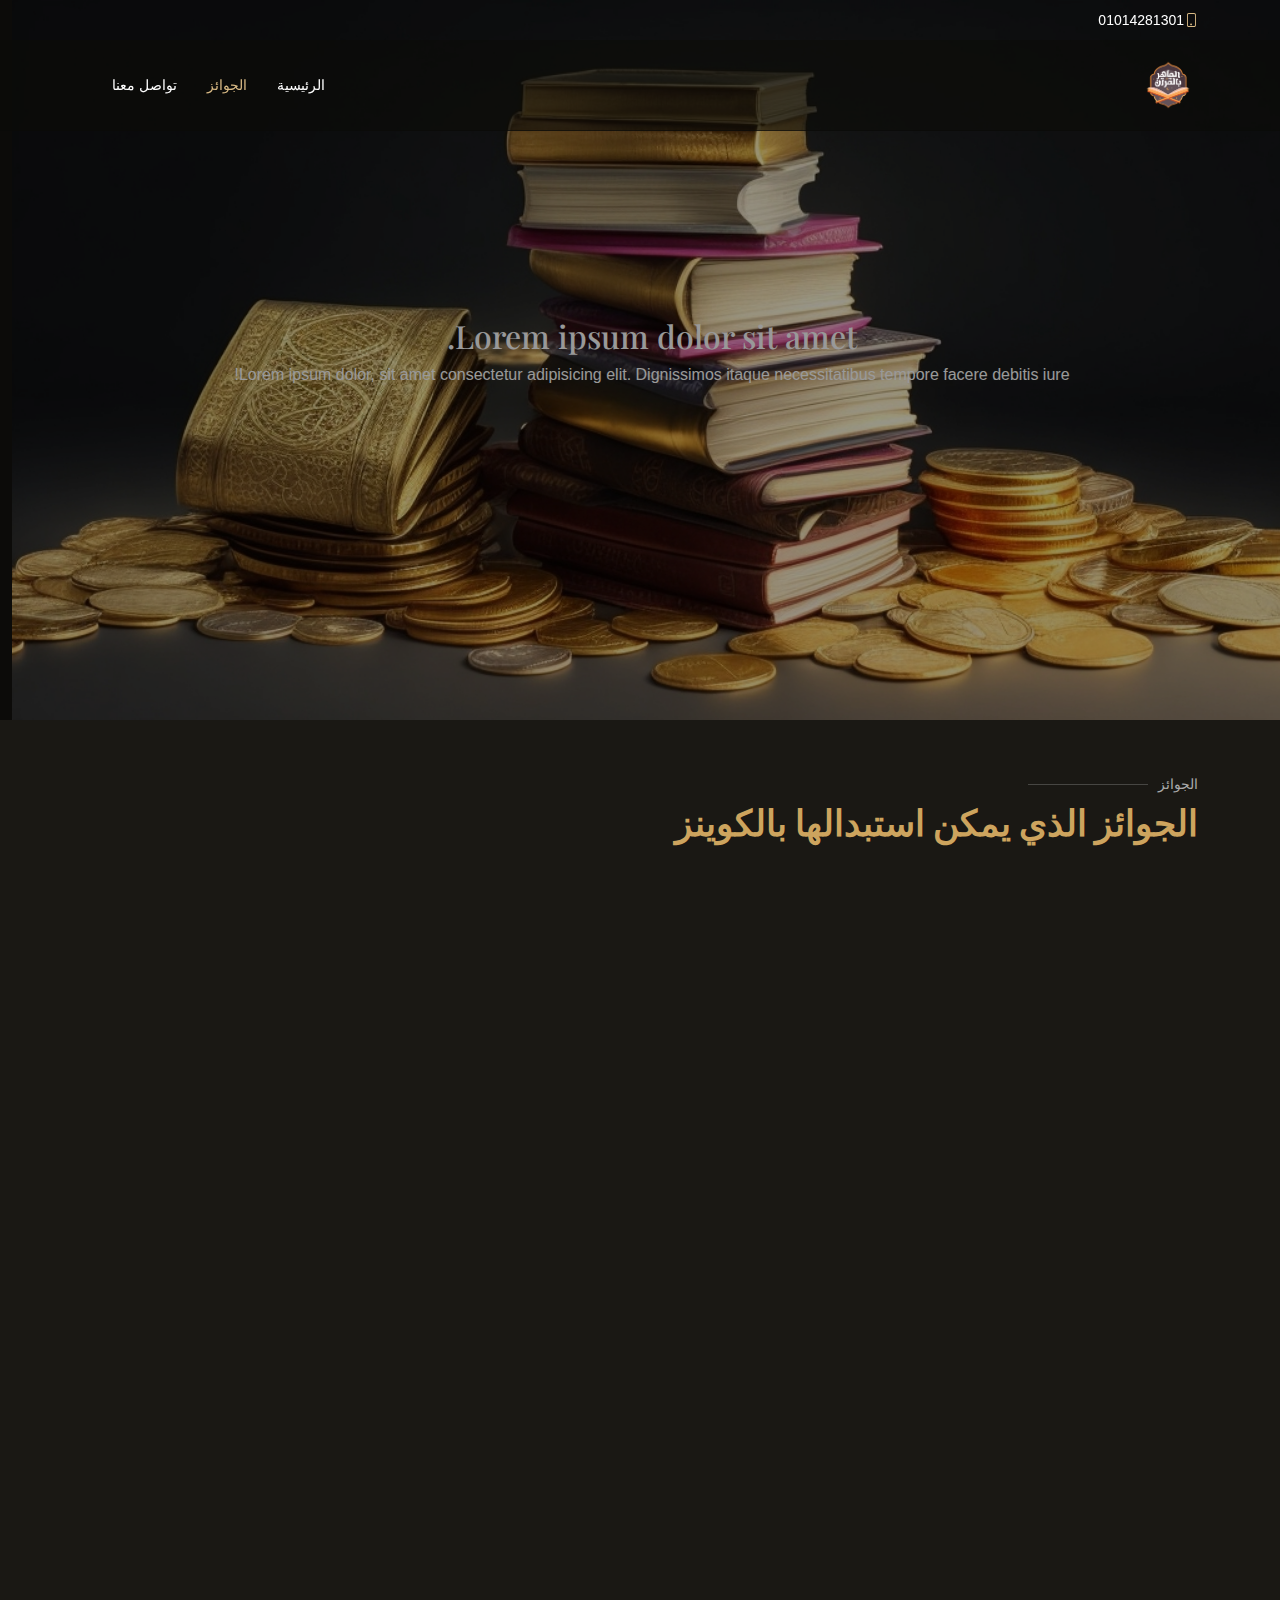
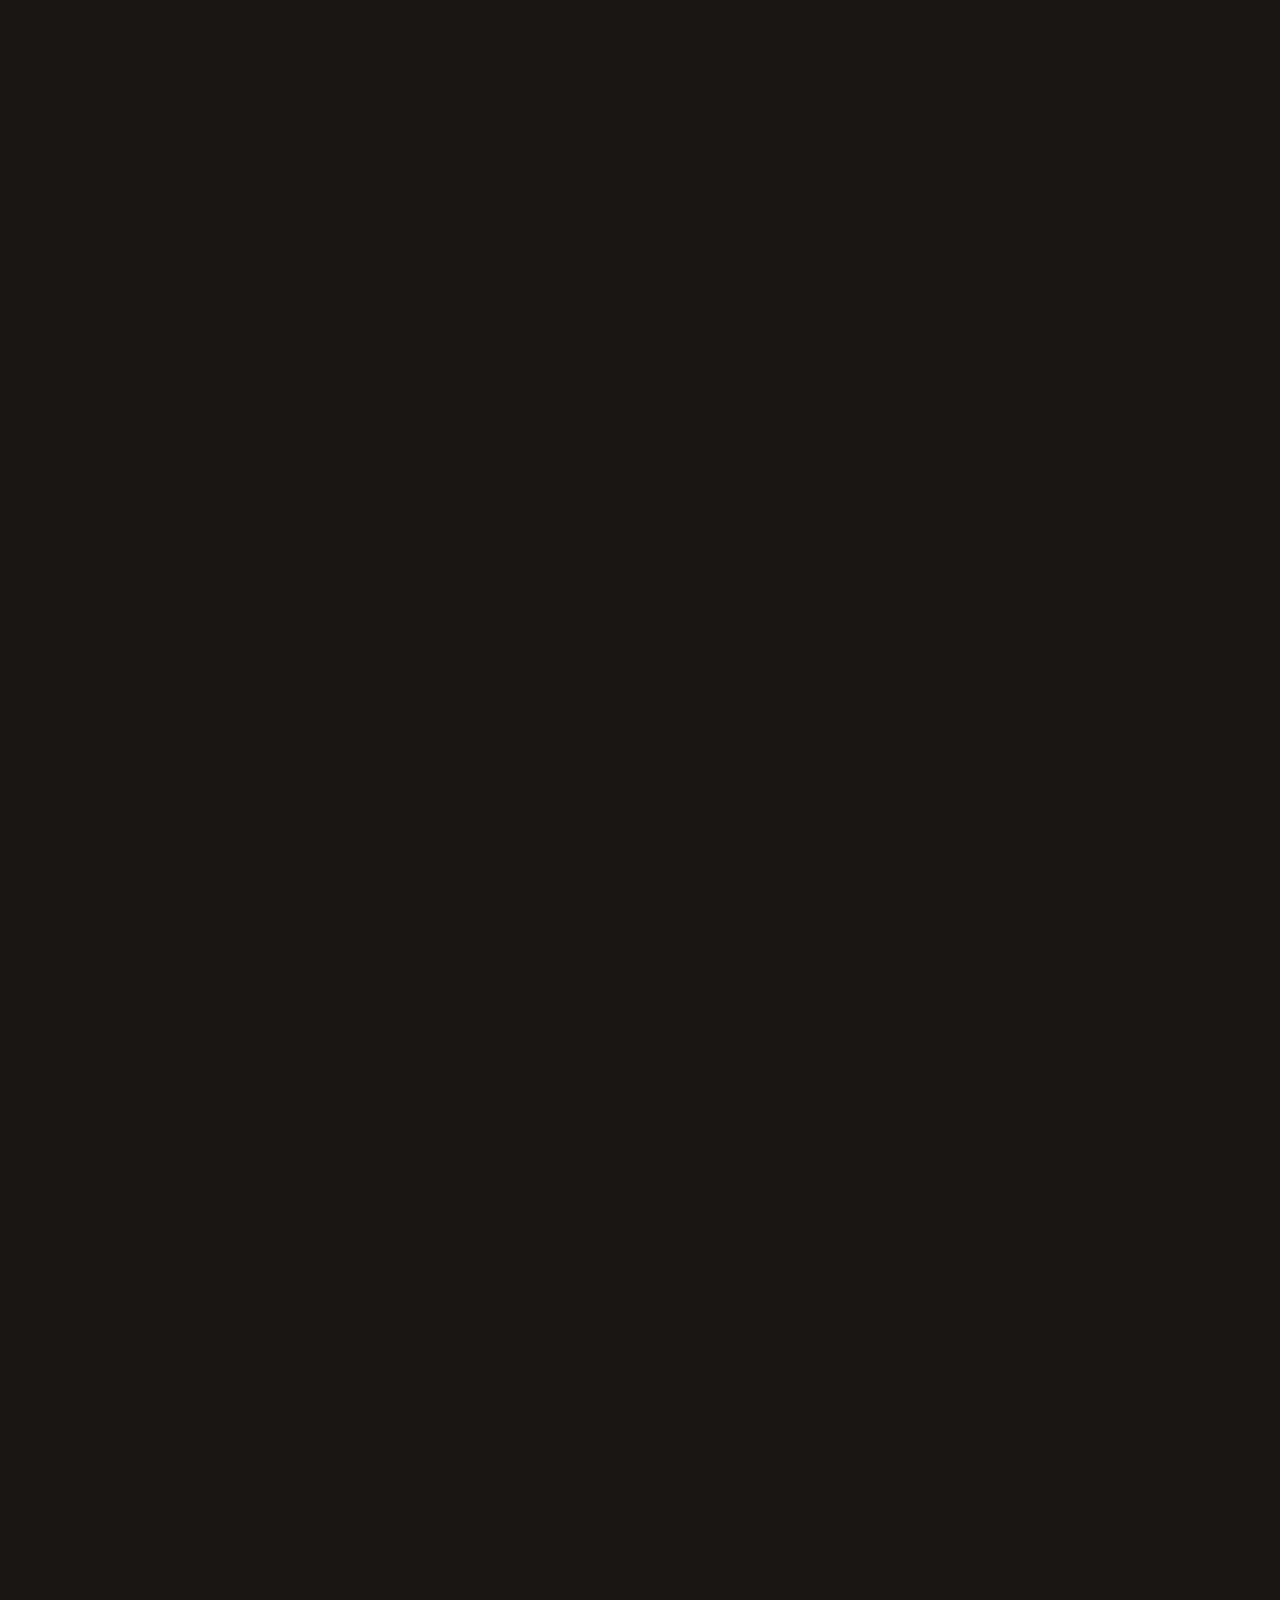
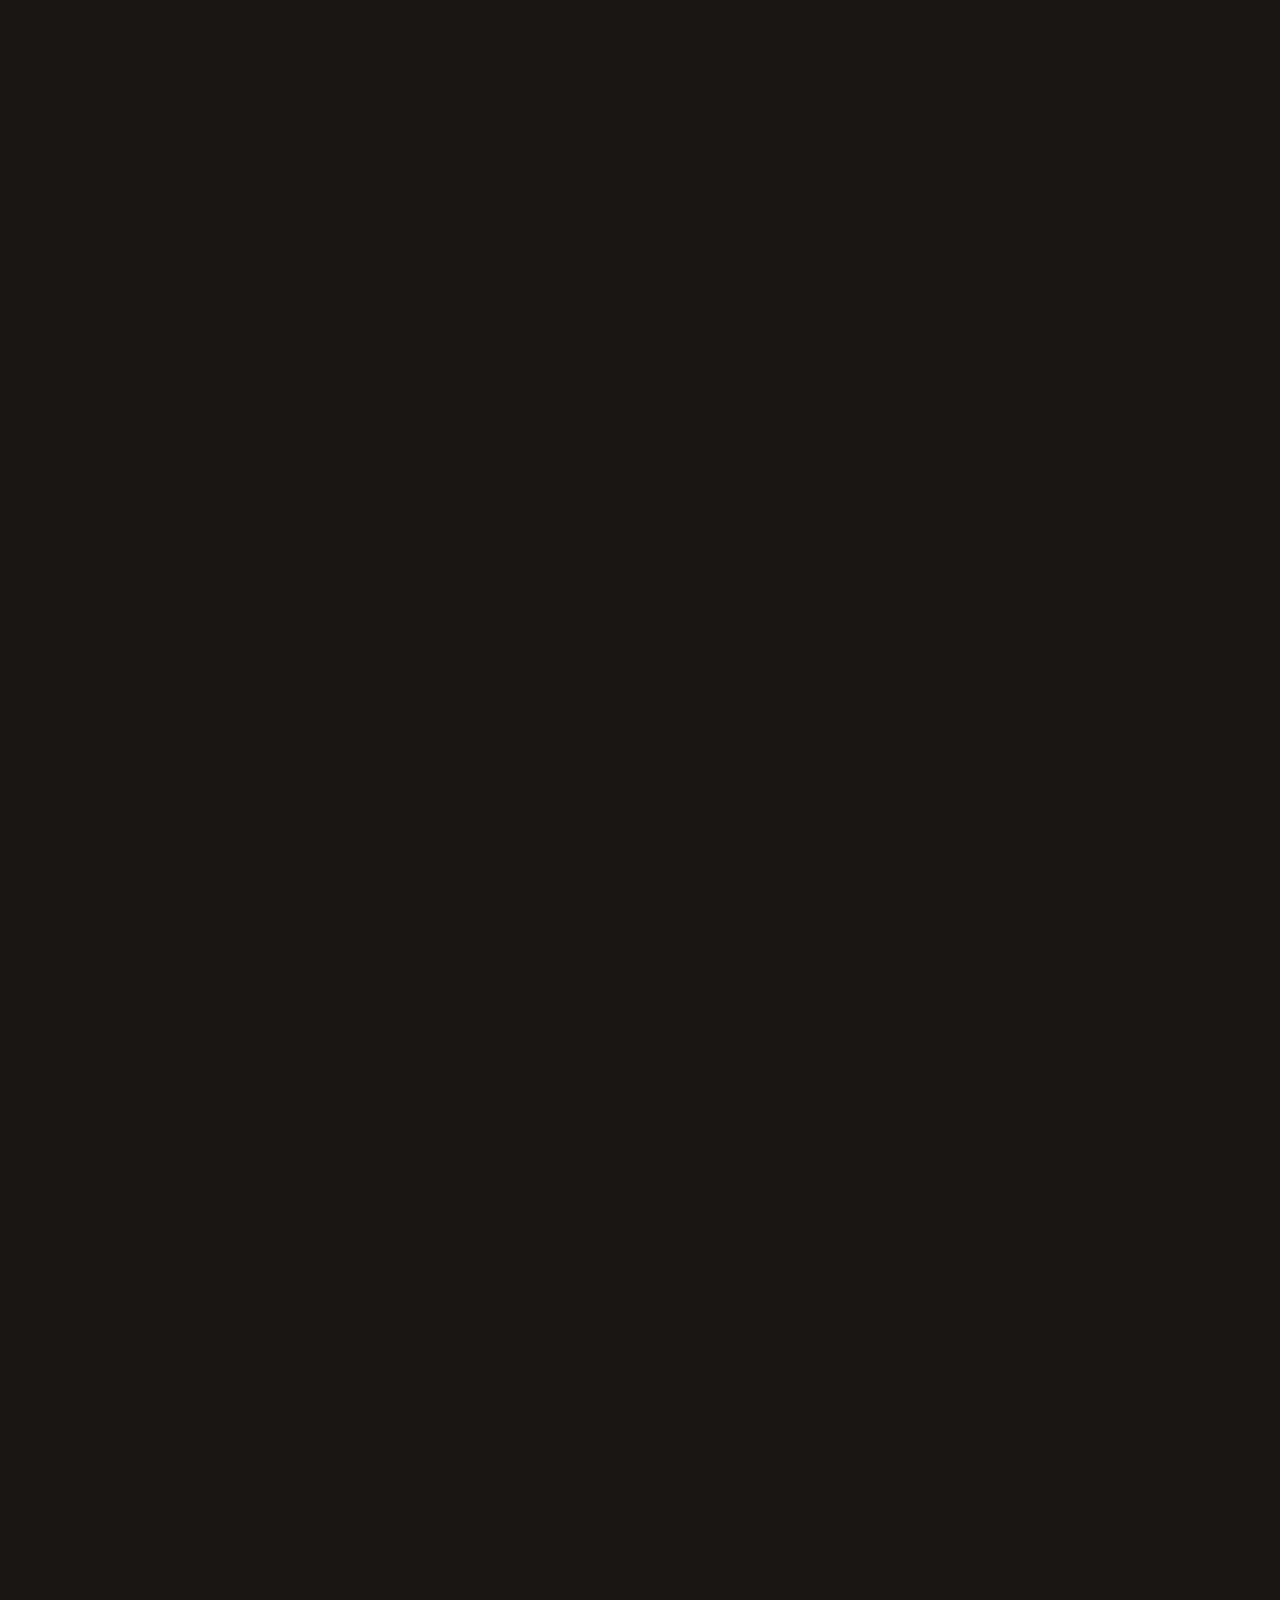
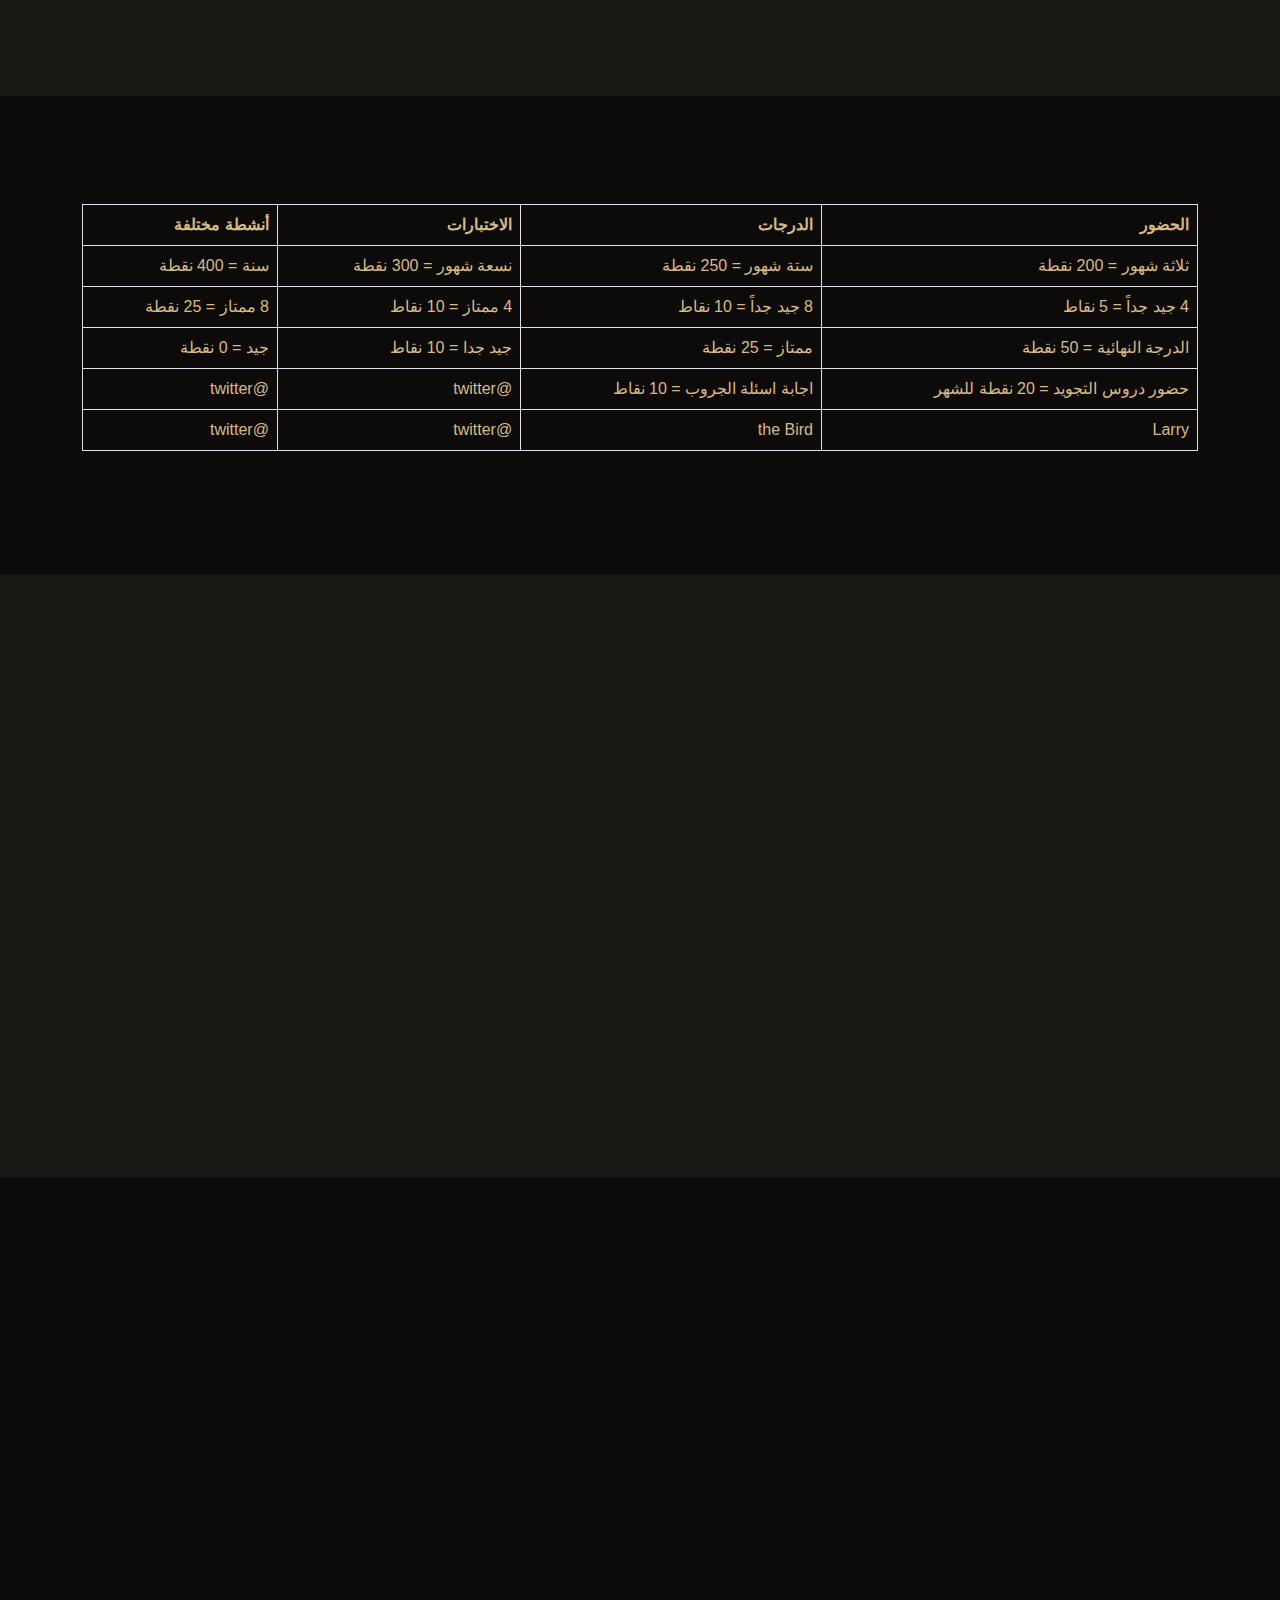
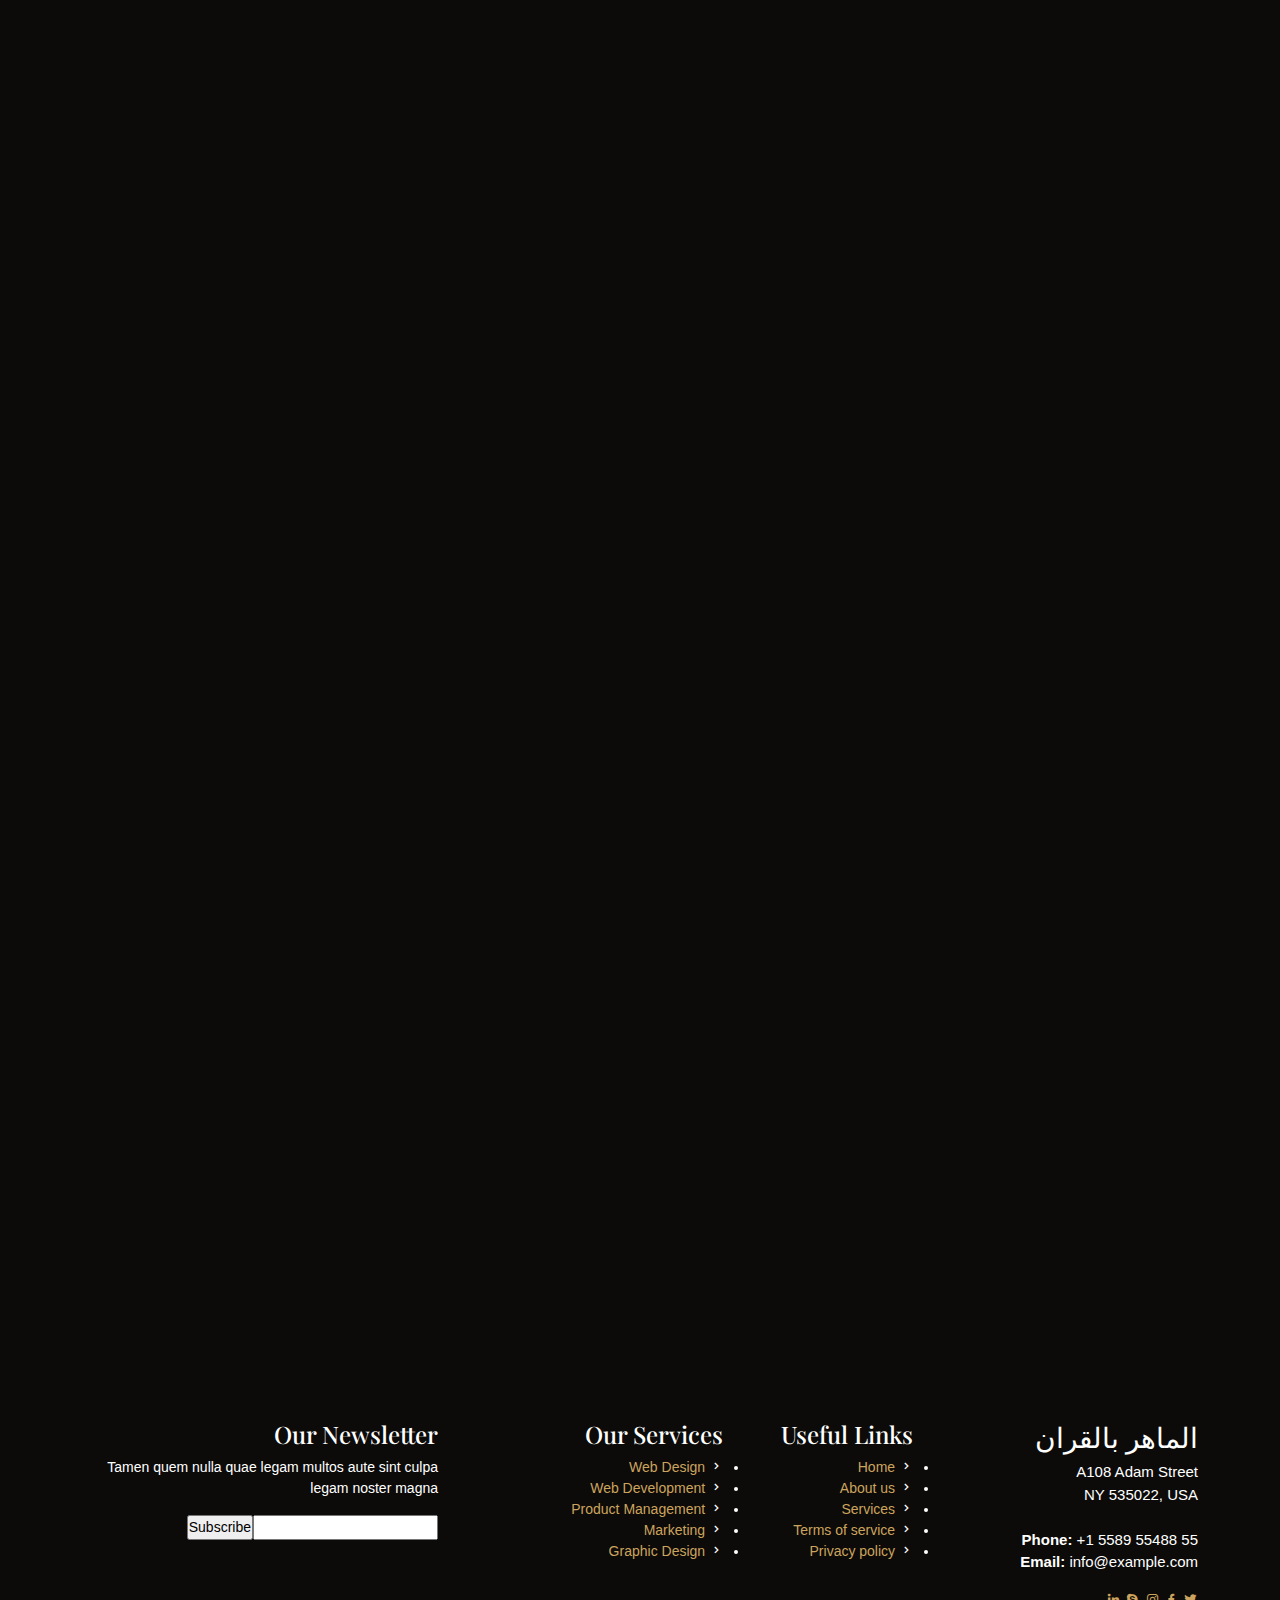
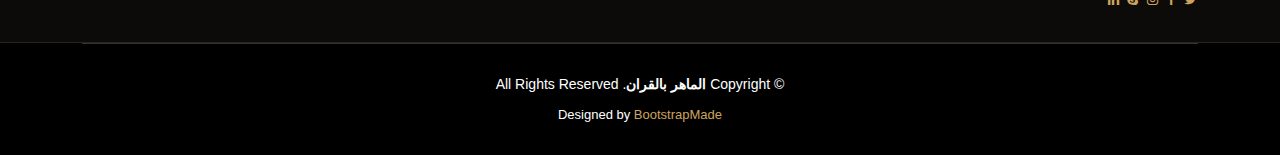
==== coians.html @ d67f89ae "first commit" ====
<!DOCTYPE html>
<html lang="ar" dir="rtl">
  <head>
    <meta charset="utf-8" />
    <meta content="width=device-width, initial-scale=1.0" name="viewport" />

    <title>مركز - اَلْمَاهِرَ بِالْقُرْآنِ</title>
    <meta content="" name="description" />
    <meta content="" name="keywords" />

    <!-- Favicons -->
    <link href="assets/img2/brown-logo.png" rel="icon" />
    <link href="assets/img2/brown-logo.png" rel="apple-touch-icon" />

    <!-- Google Fonts -->
    <link
      href="https://fonts.googleapis.com/css?family=Open+Sans:300,300i,400,400i,600,600i,700,700i|Playfair+Display:ital,wght@0,400;0,500;0,600;0,700;1,400;1,500;1,600;1,700|Poppins:300,300i,400,400i,500,500i,600,600i,700,700i"
      rel="stylesheet"
    />

    <!-- Vendor CSS Files -->
    <link href="assets/vendor/animate.css/animate.min.css" rel="stylesheet" />
    <link href="assets/vendor/aos/aos.css" rel="stylesheet" />
    <link
      href="assets/vendor/bootstrap/css/bootstrap.min.css"
      rel="stylesheet"
    />
    <link
      href="assets/vendor/bootstrap-icons/bootstrap-icons.css"
      rel="stylesheet"
    />
    <link href="assets/vendor/boxicons/css/boxicons.min.css" rel="stylesheet" />
    <link
      href="assets/vendor/glightbox/css/glightbox.min.css"
      rel="stylesheet"
    />
    <link href="assets/vendor/swiper/swiper-bundle.min.css" rel="stylesheet" />

    <!-- Template Main CSS File -->
    <link href="assets/css/style.css" rel="stylesheet" />
  </head>

  <body>
    <!-- ======= Top Bar ======= -->
    <div id="topbar" class="d-flex align-items-center fixed-top">
      <div
        class="container d-flex justify-content-center justify-content-md-between"
      >
        <div class="contact-info d-flex align-items-center">
          <i class="bi bi-phone d-flex align-items-center"
            ><span> 01014281301 </span></i
          >
        </div>
      </div>
    </div>

    <!-- ======= Header ======= -->
    <header id="header" class="fixed-top d-flex align-items-cente">
      <div class="container-fluid container-xl d-flex justify-content-between">
        <a href="./index.html"
          ><img src="./assets/img2/brown-logo.png" width="60px" alt=""
        /></a>

        <!-- <h1 class="logo  me-lg-0"><a href="index.html">اَلْمَاهِرَ بِالْقُرْآنِ</a></h1> -->

        <nav id="navbar" class="navbar order-last order-lg-0">
          <ul>
            <li>
              <a class="nav-link scrollto" href="index.html">الرئيسية</a>
            </li>
            <li>
              <a class="nav-link scrollto active" href="coians.html">الجوائز</a>
            </li>
            <li><a class="nav-link scrollto" href="#contact">تواصل معنا</a></li>
          </ul>
        </nav>
        <!-- .navbar -->
      </div>
    </header>
    <!-- End Header -->
    <!-- ======= Hero Section ======= -->
    <section id="hero-coins" class="row justify-content-center align-items-center  text-center" >
      <div class="col-lg-12">
        <h2>Lorem ipsum dolor sit amet.</h2>
        <p>
          Lorem ipsum dolor, sit amet consectetur adipisicing elit. Dignissimos
          itaque necessitatibus tempore facere debitis iure!
        </p>
      </div>
    </section>
    <!-- End Hero -->

    <main id="main" style="font-family: inherit">
      <!-- ======= Menu Section ======= -->
      <section id="menu" class="menu section-bg">
        <div class="container" data-aos="fade-up">
          <div class="section-title">
            <h2>الجوائز</h2>
            <p>الجوائز الذي يمكن استبدالها بالكوينز</p>
          </div>

          <div class="row" data-aos="fade-up" data-aos-delay="100">
            <div class="col-lg-12 d-flex justify-content-center">
              <ul id="menu-flters">
                <li data-filter="*">الكل</li>
                <li data-filter=".filter-sona" class="filter-active">مصاحف</li>
                <li data-filter=".filter-fkh">إسلاميه</li>
                <li data-filter=".filter-dein">هدايا متنوعه</li>
              </ul>
            </div>
          </div>

          <div
            class="row gap-5 menu-container"
            data-aos="fade-up"
            data-aos-delay="200"
          >
            <div class="col-lg-3 menu-item filter-dein">
              <div class="card">
                <img
                  class="card-img-top"
                  src="https://m.media-amazon.com/images/I/71Rl7nbOoPL._AC_SL1500_.jpg"
                  alt="Card image cap"
                />
                <div class="card-body">
                  <h5 class="title-card">المختصر في التفسير</h5>
                  <p class="description-card">
                    تفسير مختصر للقرآن الكريم بمحتوى علمي موثوق ومنهجية متميزة
                    من إعداد مجموعة من علماء التفسير والمتخصصين في الدراسات
                    القرآنية
                  </p>
                  <a href="#" class="btn-card">120ℙ</a>
                  <!-- <div class="cat_name"></div> -->
                </div>
              </div>
            </div>
            <div class="col-lg-3 menu-item filter-dein">
              <div class="card">
                <img
                  class="card-img-top"
                  src="https://m.media-amazon.com/images/I/712YZRYRqgL._AC_SL1500_.jpg"
                  alt="Card image cap"
                />
                <div class="card-body">
                  <h5 class="title-card">مصحف الحفظ الميسر</h5>
                  <p class="description-card">
                    طريقة مبتكرة لتيسير حفظ القرآن الكريم باستخدام الروابط
                    اللفظية والمعنوية
                  </p>
                  <a href="#" class="btn-card">200ℙ</a>
                  <!-- <div class="cat_name"></div> -->
                </div>
              </div>
            </div>
            <div class="col-lg-3 menu-item filter-dein">
              <div class="card">
                <img
                  class="card-img-top"
                  src="https://m.media-amazon.com/images/I/71mr2bCcQKL._AC_SL1500_.jpg"
                  alt="Card image cap"
                />
                <div class="card-body">
                  <h5 class="title-card">
                    مصحف التجويد مع تفسير الكلمات وفهرس مواضيع القرآن
                  </h5>
                  <p class="description-card">
                    مصحف التجويد مساعد على قراءة القرآن بشكل سليم، حيث يتميز
                    بتوضيح جميع الأحكام التجويدية بصورة مبسطة وملونة
                  </p>
                  <a href="#" class="btn-card">120ℙ</a>
                  <!-- <div class="cat_name"></div> -->
                </div>
              </div>
            </div>
            <div class="col-lg-3 menu-item filter-fkh">
              <div class="card">
                <img
                  class="card-img-top"
                  src="https://m.media-amazon.com/images/I/81RNULP8JVL._AC_SL1500_.jpg"
                  alt="Card image cap"
                />
                <div class="card-body">
                  <h5 class="title-card">مصحف ملون موضوعى بالتفسير</h5>
                  <p class="description-card">
                    يعتمد على فكرة الترميز بالتدرج اللوني للدلالة على أقسام
                    المواضيع مع شرحها
                  </p>
                  <a href="#" class="btn-card">120ℙ</a>
                  <!-- <div class="cat_name"></div> -->
                </div>
              </div>
            </div>

            <div class="col-lg-3 menu-item filter-sona">
              <div class="card">
                <img
                  class="card-img-top"
                  src="https://storage.googleapis.com/bosta-files/products_images/Mjg3NjQ4X18yMDIzLTA3LTMwVDE3OjM1OjA2Ljc2MlpfSU1HXzIwMjMwNzI3XzE5MzAxOS5qcGc=.jpg"
                  alt="Card image cap"
                />
                <div class="card-body">
                  <h5 class="title-card">
                    القرآن الكريم وترجمة معانيه إلى اللغة الإنجليزية
                  </h5>
                  <p class="description-card">
                    القرآن الكريم وترجمة معانيه إلى اللغة الإنجليزية
                  </p>
                  <a href="#" class="btn-card">235ℙ</a>
                  <!-- <div class="cat_name"></div> -->
                </div>
              </div>
            </div>
            <div class="col-lg-3 menu-item filter-sona">
              <div class="card">
                <img
                  class="card-img-top"
                  src="https://storage.googleapis.com/bosta-files/products_images/NDY4NzExX18yMDIzLTAzLTI2VDAyOjQyOjMzLjczNlpfSU1HXzIwMjIwMTEzXzE1MDU1My5qcGc=.jpg"
                  alt="Card image cap"
                />
                <div class="card-body">
                  <h5 class="title-card">مصحف التدوين</h5>
                  <p class="description-card">
                    يمكنك من خلال هامشه تدوين ملاحظات في: - القراءات . - التجويد
                    . - الحفظ . - المتشابهات . - التدبر وعلوم القرآن
                  </p>
                  <a href="#" class="btn-card">140ℙ</a>
                  <!-- <div class="cat_name"></div> -->
                </div>
              </div>
            </div>
            <div class="col-lg-3 menu-item filter-dein">
              <div class="card">
                <img
                  class="card-img-top"
                  src="https://www.deensquare.com/cdn/shop/products/fullemptyquran3_800x.jpg?v=1670737561"
                  alt="Card image cap"
                />
                <div class="card-body">
                  <h5 class="title-card">
                    المصحف الذهبي - المصحف المفرغ للكتابة والحفظ
                  </h5>
                  <p class="description-card">
                    المصحف المفرغ للكتابة وتثبيت الحفظ
                  </p>
                  <a href="#" class="btn-card">300ℙ</a>
                  <!-- <div class="cat_name"></div> -->
                </div>
              </div>
            </div>
            <div class="col-lg-3 menu-item filter-sona">
              <div class="card">
                <img
                  class="card-img-top"
                  src="https://storage.googleapis.com/bosta-files/products_images/ODk5NDkzX18yMDIzLTAzLTI3VDAyOjEwOjU2LjAyNVpf2KfZhNmF2LXYrdmBINin2YTZhdi52YTZhSDZhtmF2YjYsNisLmpwZw==.jpg"
                  alt="Card image cap"
                />
                <div class="card-body">
                  <h5 class="title-card">المعلم لتيسير حفظ القرآن</h5>
                  <p class="description-card">
                    تمييز الآيات بألوان مختلفة حسب موضوعها، ثم تلخيصها لتسهيل
                    الحفظ، وأخيرًا ذكر الآيات المتشابهة مع ترميز لوني.
                  </p>
                  <a href="#" class="btn-card">245ℙ</a>
                  <!-- <div class="cat_name"></div> -->
                </div>
              </div>
            </div>

            <div class="col-lg-3 menu-item filter-sona">
              <div class="card">
                <img
                  class="card-img-top"
                  src="https://storage.googleapis.com/bosta-files/products_images/Mzc5ODcxX18yMDIzLTAzLTExVDE4OjMxOjQ5Ljc3NVpf2KfZhNmF2LXYrdmBINin2YTYrNin2YXYuSDZhNi52YTZiNmFINin2YTZgtix2KLZhiDYp9mE2KjZgtix2KkuanBn.jpg"
                  alt="Card image cap"
                />
                <div class="card-body">
                  <h5 class="title-card">الجامع لعلوم القرآن</h5>
                  <p class="description-card">
                    عبارة عن موسوعة لعلوم القرآن بهامش المصحف باستخدام الترميز
                    اللوني لكل علم من العلوم
                  </p>
                  <a href="#" class="btn-card">500ℙ</a>
                  <!-- <div class="cat_name"></div> -->
                </div>
              </div>
            </div>
            <div class="col-lg-3 menu-item filter-fkh">
              <div class="card">
                <img
                  class="card-img-top"
                  src="https://booksendebad.com/wp-content/uploads/2021/03/evident_in_intonation_b.jpg"
                  alt="Card image cap"
                />
                <div class="card-body">
                  <h5 class="title-card">الواضح في التجويد</h5>
                  <p class="description-card">
                    مشروع تجويد مبسط وواضح، يشمل تفصيل حكم التجويد ويميز بعرضه
                    بصرياً وبعدم التعقيد.
                  </p>
                  <a href="#" class="btn-card">250ℙ</a>
                  <!-- <div class="cat_name"></div> -->
                </div>
              </div>
            </div>
            <div class="col-lg-3 menu-item filter-dein">
              <div class="card">
                <img
                  class="card-img-top"
                  src="https://storage.googleapis.com/bosta-files/products_images/MTkxOV9fMjAyMy0wMy0xOVQxNzoyMToyOS4yMjVaX0lNR18yMDIyMDUzMV8xODM0MTMuanBn.jpg"
                  alt="Card image cap"
                />
                <div class="card-body">
                  <h5 class="title-card">تفسير السعدي مجلد</h5>
                  <p class="description-card">
                    تفسير يعتني بإيضاح المعنى المقصود من الآية بعبارة واضحة
                    مختصرة، مع ذكر ما تضمنته الآية من معنى أو حكم سواء من
                    منطوقها أو مفهومها، دون استطراد أو ذكر قصص أو إسرائيليات
                  </p>
                  <a href="#" class="btn-card">250ℙ</a>
                  <!-- <div class="cat_name"></div> -->
                </div>
              </div>
            </div>
            <div class="col-lg-3 menu-item filter-sona">
              <div class="card">
                <img
                  class="card-img-top"
                  src="https://storage.googleapis.com/bosta-files/products_images/MTMzOTE1X18yMDIzLTA1LTE3VDE5OjU3OjE0LjYxNVpfSU1HXzIwMjMwNTE3XzE5MzcxMi5qcGc=.jpg"
                  alt="Card image cap"
                />
                <div class="card-body">
                  <h5 class="title-card">المفسر لأسرار التكرار في القرآن</h5>
                  <p class="description-card">
                    به تفسير وبيان لاسرار ما تشابه وتكرر والقبس من ايات القران
                    الكريم مع ذكر فوائد وحكم ومواعظ مستخرجة من الايات القرانيه
                    مع ملحق اعجاز القران
                  </p>
                  <a href="#" class="btn-card">220ℙ</a>
                  <!-- <div class="cat_name"></div> -->
                </div>
              </div>
            </div>
            <div class="col-lg-3 menu-item filter-dein">
              <div class="card">
                <img
                  class="card-img-top"
                  src="https://storage.googleapis.com/bosta-files/products_images/NjM3MDgzX18yMDIzLTAzLTE5VDE3OjI2OjQ3LjU2NFpfSU1HXzIwMjIwNjA4XzE2NDg0NS5qcGc=.jpg"
                  alt="Card image cap"
                />
                <div class="card-body">
                  <h5 class="title-card">
                    مصحف ضبط المتشابهات بالترميز اللوني للآيات
                  </h5>
                  <p class="description-card">
                    مصحف ضبط المتشابهات بالترميز اللوني للآيات مذيلا بقواعد
                    مبتكرة لضبط المتشابهات مع ملحق آداب أهل القرآن الكريم خرائط
                    ذهنية لسور القرآن لتسهيل حفظها
                  </p>
                  <a href="#" class="btn-card">240ℙ</a>
                  <!-- <div class="cat_name"></div> -->
                </div>
              </div>
            </div>
            <div class="col-lg-3 menu-item filter-dein">
              <div class="card">
                <img
                  class="card-img-top"
                  src="https://storage.googleapis.com/bosta-files/products_images/MTE4NzAzX18yMDIzLTA2LTEwVDE2OjI3OjU3LjE0MVpfSU1HXzIwMjIwNTEyXzE4NTU0NS5qcGc=.jpg"
                  alt="Card image cap"
                />
                <div class="card-body">
                  <h5 class="title-card">التبيان المفصل لمتشابهات القرآن</h5>
                  <p class="description-card">
                    هو مصحف صُمم ليُقرأ بالألوان. تم القيام بذلك لتسهيل متابعة
                    القارئ مع النص ومساعدته على فهم معنى كل آية
                  </p>
                  <a href="#" class="btn-card">250ℙ</a>
                  <!-- <div class="cat_name"></div> -->
                </div>
              </div>
            </div>
            <div class="col-lg-3 menu-item filter-dein">
              <div class="card">
                <img
                  class="card-img-top"
                  src="https://storage.googleapis.com/bosta-files/products_images/MjgxMTc3X18yMDIzLTA3LTMxVDIzOjAyOjEwLjQ3N1pfSU1HXzIwMjMwNzMxXzE4NTE0MC5qcGc=.jpg"
                  alt="Card image cap"
                />
                <div class="card-body">
                  <h5 class="title-card">
                    وعلامات (موسوعة جامعة في ضبط المتشابهات)
                  </h5>
                  <p class="description-card">
                    موسوعة جامعة في ضبط المتشابهات جمعت فيه ما يقرب من 2110
                    مسألة عملية غير مكررة ودون حشو وتطويل لا طائل منه تشتمل على
                    قواعد كلية
                  </p>
                  <a href="#" class="btn-card">500ℙ</a>
                  <!-- <div class="cat_name"></div> -->
                </div>
              </div>
            </div>
            <div class="col-lg-3 menu-item filter-dein">
              <div class="card">
                <img
                  class="card-img-top"
                  src="https://m.media-amazon.com/images/I/61G5gYJrx3L._AC_SL1500_.jpg"
                  alt="Card image cap"
                />
                <div class="card-body">
                  <h5 class="title-card">مصحف القرآن تدبر وعمل</h5>
                  <p class="description-card">
                    إعداد منهج يعين على تيسير تدبر القرآن الكريم والعمل به
                  </p>
                  <a href="#" class="btn-card">350ℙ</a>
                  <!-- <div class="cat_name"></div> -->
                </div>
              </div>
            </div>
            <div class="col-lg-3 menu-item filter-dein">
              <div class="card">
                <img
                  class="card-img-top"
                  src="https://www.promotions-ar.com/wp-content/uploads/2020/03/%D9%A2%D9%A0%D9%A2%D9%A0%D9%A0%D9%A3%D9%A0%D9%A1_%D9%A0%D9%A0%D9%A0%D9%A9%D9%A1%D9%A2-768x1024.jpg"
                  alt="Card image cap"
                />
                <div class="card-body">
                  <h5 class="title-card">
                    القلم الالكتروني القارئ للقران الكريم
                  </h5>
                  <p class="description-card">
                    قلم الكتروني قارئ للقران يأتي مع مصحف تجويد ملون، قراءة
                    القران الكريم كلمة كلمة ويمكن اختيار صوت القراءة والترجمة
                    أيضا.
                  </p>
                  <a href="#" class="btn-card">2800ℙ</a>
                  <!-- <div class="cat_name"></div> -->
                </div>
              </div>
            </div>
            <div class="col-lg-3 menu-item filter-dein">
              <div class="card">
                <img
                  class="card-img-top"
                  src="https://cdn.salla.sa/YvENm/Sr9GjsBRzNe3kIxageFFafza1soSnp0HigcBACxT.jpg"
                  alt="Card image cap"
                />
                <div class="card-body">
                  <h5 class="title-card">هذا الحبيب يا محب</h5>
                  <p class="description-card">
                    في هذا الكتاب رسالة من سيرة الحبيب محمد صلى الله عليه وسلم
                    رغب في جمعها وتأليفها بعض أخوة الإسلام لتكون تكملة لمنهاج
                    المسلم الذي اشتمل على أصول الدين وفروعه
                  </p>
                  <a href="#" class="btn-card">190ℙ</a>
                  <!-- <div class="cat_name"></div> -->
                </div>
              </div>
            </div>
            <div class="col-lg-3 menu-item filter-dein">
              <div class="card">
                <img
                  class="card-img-top"
                  src="https://storage.googleapis.com/bosta-files/products_images/OTgyNzMwX18yMDIzLTAzLTExVDE5OjM3OjE5Ljc5MFpfSU1HLTIwMjMwMTIyLVdBMDA2MC5qcGc=.jpg"
                  alt="Card image cap"
                />
                <div class="card-body">
                  <h5 class="title-card">فذكر بالقرآن</h5>
                  <p class="description-card">
                    كتاب يدفعنا للتأمل والتسامح والسعي للتطوير الروحي والارتقاء
                    بأنفسنا عبر تلاوة آياته
                  </p>
                  <a href="#" class="btn-card">100ℙ</a>
                  <!-- <div class="cat_name"></div> -->
                </div>
              </div>
            </div>
            <div class="col-lg-3 menu-item filter-dein">
              <div class="card">
                <img
                  class="card-img-top"
                  src="https://assets.asfar.io/uploads/2023/08/11151323/%D8%A7%D9%84%D9%85%D8%A6%D8%A9-%D8%A7%D9%84%D9%85%D8%A7%D9%86%D8%AD%D8%A9-%D9%84%D8%A5%D8%AA%D9%82%D8%A7%D9%86%D9%87-%D9%83%D8%A7%D9%84%D9%81%D8%A7%D8%AA%D8%AD%D8%A9.jpeg"
                  alt="Card image cap"
                />
                <div class="card-body">
                  <h5 class="title-card">المئة المانحة لإتقانه كالفاتحة</h5>
                  <p class="description-card">
                    سر حفظ القرآن القرآن الكريم تعرفه في هذا الكتاب
                  </p>
                  <a href="#" class="btn-card">80ℙ</a>
                  <!-- <div class="cat_name"></div> -->
                </div>
              </div>
            </div>
            <div class="col-lg-3 menu-item filter-dein">
              <div class="card">
                <img
                  class="card-img-top"
                  src="https://assets.asfar.io/uploads/2023/08/11151315/%D8%A7%D9%84%D8%AE%D8%B7%D8%A9-%D8%A7%D9%84%D9%85%D9%86%D8%AB%D9%88%D8%B1%D8%A9-%D9%84%D8%A5%D8%AA%D9%82%D8%A7%D9%86%D9%87-%D8%B3%D9%88%D8%B1%D8%A9-%D8%B3%D9%88%D8%B1%D8%A9-330x452.jpeg"
                  alt="Card image cap"
                />
                <div class="card-body">
                  <h5 class="title-card">الخطة المنثورة لإتقانه سورة سورة</h5>
                  <p class="description-card">
                    كيفية حفظ القرآن الكريم مع خطة منهجية لبلوغ مرحلة تسميعه
                    كاملاً في مجلس واحد
                  </p>
                  <a href="#" class="btn-card">135ℙ</a>
                  <!-- <div class="cat_name"></div> -->
                </div>
              </div>
            </div>
            <div class="col-lg-3 menu-item filter-dein">
              <div class="card">
                <img
                  class="card-img-top"
                  src="https://storage.googleapis.com/bosta-files/products_images/Nzc5NzQ1X18yMDIzLTAzLTMxVDEyOjAyOjQ2LjcxNlpfSU1HXzIwMjIwNTMxXzE4NDUwNS5qcGc=.jpg"
                  alt="Card image cap"
                />
                <div class="card-body">
                  <h5 class="title-card">زوايا وخرائط سور القرآن الكريم</h5>
                  <p class="description-card">
                    محاوله لتيسير فهم القران الكريم وتدبره والعمل به
                  </p>
                  <a href="#" class="btn-card">360ℙ</a>
                  <!-- <div class="cat_name"></div> -->
                </div>
              </div>
            </div>
            <div class="col-lg-3 menu-item filter-dein">
              <div class="card">
                <img
                  class="card-img-top"
                  src="https://storage.googleapis.com/bosta-files/products_images/ODM2NjcyX18yMDIzLTA0LTAyVDEzOjEyOjU2LjMyOFpfSU1HXzIwMjMwMjE0XzE2NDEzOS5qcGc=.jpg"
                  alt="Card image cap"
                />
                <div class="card-body">
                  <h5 class="title-card">
                    الأربعون النبوية في معرفة خير البرية
                  </h5>
                  <p class="description-card">
                    ذا جمعت هذه الأحاديث لتكون عونًا للمسلم في معرفة نبيه، وحبه،
                    واتباعه
                  </p>
                  <a href="#" class="btn-card">15ℙ</a>
                  <!-- <div class="cat_name"></div> -->
                </div>
              </div>
            </div>
            <div class="col-lg-3 menu-item filter-dein">
              <div class="card">
                <img
                  class="card-img-top"
                  src="https://m.media-amazon.com/images/I/71pW38Uer3L._AC_SL1500_.jpg"
                  alt="Card image cap"
                />
                <div class="card-body">
                  <h5 class="title-card">التجويد المصور - أيمن سويد</h5>
                  <p class="description-card">
                    يسهل ويوضح دراسة علم تجويد القرآن الكريم، ومعرفة أحكامه
                  </p>
                  <a href="#" class="btn-card">600ℙ</a>
                  <!-- <div class="cat_name"></div> -->
                </div>
              </div>
            </div>
            <div class="col-lg-3 menu-item filter-dein">
              <div class="card">
                <img
                  class="card-img-top"
                  src="https://storage.googleapis.com/bosta-files/products_images/ODgwMjk5X18yMDIzLTA3LTA2VDE0OjM2OjExLjA0NFpfSU1HXzIwMjMwNzA0XzIzMDYwOC5qcGc=.jpg"
                  alt="Card image cap"
                />
                <div class="card-body">
                  <h5 class="title-card">
                    ربط المتشابهات بمعاني الآيات مجلدين
                  </h5>
                  <p class="description-card">
                    كتاب يعتمد على فهم الأيات و تذوق معانيها ، و يتلمس روعة
                    الاختلاف في الأسلوب باختلاف المعنى المقصود وجه آخر من وجوه
                    إعجاز الكتاب العزيز و أسلوب مميز في ضبط حفظه و إتقانه
                  </p>
                  <a href="#" class="btn-card">430ℙ</a>
                  <!-- <div class="cat_name"></div> -->
                </div>
              </div>
            </div>
            <div class="col-lg-3 menu-item filter-dein">
              <div class="card">
                <img
                  class="card-img-top"
                  src="https://storage.googleapis.com/bosta-files/products_images/NDY1MjY3X18yMDIzLTA1LTE0VDA5OjEwOjI3Ljg1MlpfSU1HXzIwMjMwNTA3XzIyMjYxNC5qcGc=.jpg"
                  alt="Card image cap"
                />
                <div class="card-body">
                  <h5 class="title-card">منهاج المسلم</h5>
                  <p class="description-card">
                    كتاب في الوعظ، فقد اراد فيه المؤلف ان يضع منهجا للمسلم
                    بمثابة قانون جامع لكل ما عليه أن يقوم به في امور العقيدة
                    والدين والادب والعبادات والمعاملات، فهو كان جامعا لاصول
                    الشريعة الاسلامية
                  </p>
                  <a href="#" class="btn-card">130ℙ</a>
                  <!-- <div class="cat_name"></div> -->
                </div>
              </div>
            </div>
            <div class="col-lg-3 menu-item filter-dein">
              <div class="card">
                <img
                  class="card-img-top"
                  src="https://storage.googleapis.com/bosta-files/products_images/NTA2NzM3X18yMDIzLTA1LTI4VDE1OjEzOjMxLjAwOVpfSU1HXzIwMjMwNTIzXzE3MzY1OS5qcGc=.jpg"
                  alt="Card image cap"
                />
                <div class="card-body">
                  <h5 class="title-card">
                    رياض الصالحين - النووي تحقيق ماهر ياسين الفحل
                  </h5>
                  <p class="description-card">
                    ويجمع في هذا الكتاب الأحاديث الصحيحة المروية عن النبي محمد
                    بن عبد الله في جميع شؤون العقيدة والحياة، ويعرضها مرتبة في
                    أبواب وفصول، لتكون موضوعات يسهل على القارئ العودة إليها
                    والاستفادة منها
                  </p>
                  <a href="#" class="btn-card">190ℙ</a>
                  <!-- <div class="cat_name"></div> -->
                </div>
              </div>
            </div>
            <div class="col-lg-3 menu-item filter-dein">
              <div class="card">
                <img
                  class="card-img-top"
                  src="https://storage.googleapis.com/bosta-files/products_images/OTIxMDc3X18yMDIzLTAzLTI1VDAxOjU5OjMyLjgyN1pf2KfZhNix2K3ZitmCINin2YTZhdiu2KrZiNmFINi3INin2YTYqtmC2YjZiSDZhtin2LTYsdmI2YYuanBn.jpg"
                  alt="Card image cap"
                />
                <div class="card-body">
                  <h5 class="title-card">الرحيق المختوم</h5>
                  <p class="description-card">
                    بحث في السيرة النبوية على صاحبها أفضل الصلاة و السلام
                  </p>
                  <a href="#" class="btn-card">95ℙ</a>
                  <!-- <div class="cat_name"></div> -->
                </div>
              </div>
            </div>
            <div class="col-lg-3 menu-item filter-dein">
              <div class="card">
                <img
                  class="card-img-top"
                  src="https://www.daralsalam.com/Files/Images/55/10719.jpg"
                  alt="Card image cap"
                />
                <div class="card-body">
                  <h5 class="title-card">
                    الدقائق المحكمة في شرح المقدمة فيما يجب على قارئ القرآن أن
                    يعلمه
                  </h5>
                  <p class="description-card">
                    عبارة عن شرح لمنظومة «المقدمة في ما يجب على قارئ القرآن أن
                    يعلمه» المعروفة بـ«المقدمة الجزرية» لابن الجزري
                  </p>
                  <a href="#" class="btn-card">25ℙ</a>
                  <!-- <div class="cat_name"></div> -->
                </div>
              </div>
            </div>
            <div class="col-lg-3 menu-item filter-dein">
              <div class="card">
                <img
                  class="card-img-top"
                  src="https://storage.googleapis.com/bosta-files/products_images/NTA2ODEyX18yMDIzLTAzLTEzVDE3OjAxOjI5LjgxNFpfSU1HXzIwMjIwOTA0XzIyMzIzMS5qcGc=.jpg"
                  alt="Card image cap"
                />
                <div class="card-body">
                  <h5 class="title-card">تدبرات ابن القيم</h5>
                  <p class="description-card">
                    يحوي جميع تأملات ولطائف واستنباطات الإمام ابن القيم
                  </p>
                  <a href="#" class="btn-card">300ℙ</a>
                  <!-- <div class="cat_name"></div> -->
                </div>
              </div>
            </div>
            <div class="col-lg-3 menu-item filter-dein">
              <div class="card">
                <img
                  class="card-img-top"
                  src="https://cdn02.plentymarkets.com/4n91gk7bomyj/item/images/124582174/full/CCF24022020-0032.jpg"
                  alt="Card image cap"
                />
                <div class="card-body">
                  <h5 class="title-card">نهاية العالم</h5>
                  <p class="description-card">
                    كتاب إسلامي للشيخ محمد العريفي يناقش في مجمله أشراط الساعة
                    المقسمة إلى قسمين وهما علامات الساعة الصغرى ذكر فيها 131
                    علامة، وعلامات الساعة الكبرى ذكر فيها 10 علامات، مع صور
                    وخرائط وتوضيحات
                  </p>
                  <a href="#" class="btn-card">75ℙ</a>
                  <!-- <div class="cat_name"></div> -->
                </div>
              </div>
            </div>
            <div class="col-lg-3 menu-item filter-dein">
              <div class="card">
                <img
                  class="card-img-top"
                  src="https://storage.googleapis.com/bosta-files/products_images/MTkxNzc1X18yMDIzLTA2LTA0VDIwOjQ5OjI3LjcwNVpfSU1HXzIwMjMwMzIyXzAwMDQwNC5qcGc=.jpg"
                  alt="Card image cap"
                />
                <div class="card-body">
                  <h5 class="title-card">شرح شمائل النبي</h5>
                  <p class="description-card">
                    كتاب نفيسٌ تضمَّن كل ما يحتاجُه المُسلمُ من معرفة خَلْق رسول
                    الله ﷺ وصِفته
                  </p>
                  <a href="#" class="btn-card">150ℙ</a>
                  <!-- <div class="cat_name"></div> -->
                </div>
              </div>
            </div>
            <div class="col-lg-3 menu-item filter-dein">
              <div class="card">
                <img
                  class="card-img-top"
                  src="https://storage.googleapis.com/bosta-files/products_images/NzYwMF9fMjAyMy0wMy0yMVQwMjoyNzoyOS4xODdaX0lNR18yMDIyMTAxM18xNzUxMjcuanBn.jpg"
                  alt="Card image cap"
                />
                <div class="card-body">
                  <h5 class="title-card">معالم في طريق طلب العلم</h5>
                  <p class="description-card">
                    رسالة قيمة تحتوي على بعض الآداب التي ينبغي أن يتحلى بها طالب
                    العلم، مع بعض ما يستعين به على التحصيل ويتحلى به في حياته،
                    وبعض السبل والوسائل التي تمكنه من نيل المطلوب، وما يتجنبه من
                    الأخلاق الدنيئة والسمات الرذيلة، وغير ذلك
                  </p>
                  <a href="#" class="btn-card">120ℙ</a>
                  <!-- <div class="cat_name"></div> -->
                </div>
              </div>
            </div>
            <div class="col-lg-3 menu-item filter-dein">
              <div class="card">
                <img
                  class="card-img-top"
                  src="https://cdn.salla.sa/dmolv/BRA8vTWwpqbVT3hbJaQJoxfg8KwT3fKDmtldasTB.jpg"
                  alt="Card image cap"
                />
                <div class="card-body">
                  <h5 class="title-card">مسك</h5>
                  <p class="description-card">
                    مادَّة عِطريَّة دُهنيّة ذات رائحة جميلة
                  </p>
                  <a href="#" class="btn-card">20ℙ</a>
                  <!-- <div class="cat_name"></div> -->
                </div>
              </div>
            </div>
            <div class="col-lg-3 menu-item filter-dein">
              <div class="card">
                <img
                  class="card-img-top"
                  src="https://images-eu.ssl-images-amazon.com/images/I/61TDChJG50L._AC_UL600_SR600,600_.jpg"
                  alt="Card image cap"
                />
                <div class="card-body">
                  <h5 class="title-card">سواك</h5>
                  <p class="description-card">السواك مطهرة للفم مرضاة للرب</p>
                  <a href="#" class="btn-card">20ℙ</a>
                  <!-- <div class="cat_name"></div> -->
                </div>
              </div>
            </div>
            <div class="col-lg-3 menu-item filter-dein">
              <div class="card">
                <img
                  class="card-img-top"
                  src="https://m.media-amazon.com/images/I/51L7yf9kj2L.jpg"
                  alt="Card image cap"
                />
                <div class="card-body">
                  <h5 class="title-card">حامل قرآن صغير</h5>
                  <p class="description-card">
                    حامل مصحف خشبي صغير الحجم . · يوضع عليه المصحف وبالتالي يوفر
                    قراءة مريحة للقرآن الكريم.
                  </p>
                  <a href="#" class="btn-card">75ℙ</a>
                  <!-- <div class="cat_name"></div> -->
                </div>
              </div>
            </div>
            <div class="col-lg-3 menu-item filter-dein">
              <div class="card">
                <img
                  class="card-img-top"
                  src="https://m.media-amazon.com/images/I/51uD2Se3J+L._AC_UF1000,1000_QL80_.jpg"
                  alt="Card image cap"
                />
                <div class="card-body">
                  <h5 class="title-card">حامل قران طبي</h5>
                  <p class="description-card">
                    مصنوع من خشب عالي الجودة (ألياف إندونيسية - شمواه - خشب
                    الزان) وطلاء استر
                  </p>
                  <a href="#" class="btn-card">650ℙ</a>
                  <!-- <div class="cat_name"></div> -->
                </div>
              </div>
            </div>
            <div class="col-lg-3 menu-item filter-dein">
              <div class="card">
                <img
                  class="card-img-top"
                  src="https://m.media-amazon.com/images/I/71sQwx7CGdL._AC_UF1000,1000_QL80_.jpg"
                  alt="Card image cap"
                />
                <div class="card-body">
                  <h5 class="title-card">الراديو القرآني</h5>
                  <p class="description-card">
                    10 ألاف مادة صوتية مابين تفاسير وخطب ودروس وأناشيد وركن
                    للأطفال .. جهاز راديو ديجيتال +كارت ميموري ١٦ جيجا + دليل
                    السور والدروس
                  </p>
                  <a href="#" class="btn-card">350ℙ</a>
                  <!-- <div class="cat_name"></div> -->
                </div>
              </div>
            </div>
            <div class="col-lg-3 menu-item filter-dein">
              <div class="card">
                <img
                  class="card-img-top"
                  src="https://www.hadaya4u.com/wp-content/uploads/2022/08/830cd03a-979d-4a4e-9b36-c2daffcee158.jpg"
                  alt="Card image cap"
                />
                <div class="card-body">
                  <h5 class="title-card">السبحة الالكترونية ببوصلة</h5>
                  <p class="description-card">
                    هذه السبحة الإلكترونية الجديدة مزودة بزر خاص لتصفير العداد،
                    مصنوعة من بلاستيك أكريلونتريل بوتادين ستايرين ABS خفيف الوزن
                    كما أنها متينة ومقاومة للسقوط وعالية الجودة ومريح للاستخدام
                    ولا تسبب الإزعاج. يمكنك تمرير البوصلة لأسفل وأعلى لتحديد
                    اتجاه القبلة.
                  </p>
                  <a href="#" class="btn-card">100ℙ</a>
                  <!-- <div class="cat_name"></div> -->
                </div>
              </div>
            </div>
            <div class="col-lg-3 menu-item filter-dein">
              <div class="card">
                <img
                  class="card-img-top"
                  src="https://cdn.salla.sa/DvdNz/5q4UtAWGo5OgLABBwetpBaN8nhH7eAzAPxr7WfKh.jpg"
                  alt="Card image cap"
                />
                <div class="card-body">
                  <h5 class="title-card">سبحة الكترونية LED مع تنبيه</h5>
                  <p class="description-card">
                    سبحة الكترونية LED مع تنبيه مميزة بمواصفات خاصة غير اعتيادية
                    ، ذات جودة عالية ، تعينك على الاستمرار على ذكر الله بطريقة
                    أكثر سلاسة وأكثر فاعلية
                  </p>
                  <a href="#" class="btn-card">50ℙ</a>
                  <!-- <div class="cat_name"></div> -->
                </div>
              </div>
            </div>
            <div class="col-lg-3 menu-item filter-dein">
              <div class="card">
                <img
                  class="card-img-top"
                  src="https://housshop.com/image/cache/catalog/AB%20NEW/49.1-800x1000h.JPG"
                  alt="Card image cap"
                />
                <div class="card-body">
                  <h5 class="title-card">مسبحة إلكترونية بشاشة رقمية</h5>
                  <p class="description-card">
                    سبحة الكترونية LED مع تنبيه مميزة بمواصفات خاصة غير اعتيادية
                    ، ذات جودة عالية ، تعينك على الاستمرار على ذكر الله بطريقة
                    أكثر سلاسة وأكثر فاعلية
                  </p>
                  <a href="#" class="btn-card">20ℙ</a>
                  <!-- <div class="cat_name"></div> -->
                </div>
              </div>
            </div>
            <div class="col-lg-3 menu-item filter-dein">
              <div class="card">
                <img
                  class="card-img-top"
                  src="https://www.cuppingclinic.net/wp-content/uploads/2022/01/%D9%81%D9%88%D8%A7%D8%A6%D8%AF-%D8%A7%D9%84%D8%AD%D8%AC%D8%A7%D9%85%D8%A9-%D9%84%D9%84%D8%B1%D8%AC%D8%A7%D9%84.jpg"
                  alt="Card image cap"
                />
                <div class="card-body">
                  <h5 class="title-card">جلسة حجامة</h5>
                  <p class="description-card">
                    تم إجراء جروح صغيرة الحجم وسطحية في الظهر، ثم يتم وضع الكؤوس
                    فوق المناطق التي تم إجراء الجروح فيها، تساعد هذه العملية على
                    زيادة تدفق الدم إلى مناطق وضع الكؤوس وعلى امتصاص السموم
                    والمواد الضارة من الدم، كما أنها تحسن جريان الدم وتفيد في
                    تجدد خلايا الدم أيضًا.
                  </p>
                  <a href="#" class="btn-card">150ℙ</a>
                  <!-- <div class="cat_name"></div> -->
                </div>
              </div>
            </div>
            <div class="col-lg-3 menu-item filter-dein">
              <div class="card">
                <img class="card-img-top" src="" alt="Card image cap" />
                <div class="card-body">
                  <h5 class="title-card"></h5>
                  <p class="description-card"></p>
                  <a href="#" class="btn-card">250ℙ</a>
                  <!-- <div class="cat_name"></div> -->
                </div>
              </div>
            </div>
            <div class="col-lg-3 menu-item filter-dein">
              <div class="card">
                <img class="card-img-top" src="" alt="Card image cap" />
                <div class="card-body">
                  <h5 class="title-card"></h5>
                  <p class="description-card"></p>
                  <a href="#" class="btn-card">250ℙ</a>
                  <!-- <div class="cat_name"></div> -->
                </div>
              </div>
            </div>
            <div class="col-lg-3 menu-item filter-dein">
              <div class="card">
                <img class="card-img-top" src="" alt="Card image cap" />
                <div class="card-body">
                  <h5 class="title-card"></h5>
                  <p class="description-card"></p>
                  <a href="#" class="btn-card">250ℙ</a>
                  <!-- <div class="cat_name"></div> -->
                </div>
              </div>
            </div>
            <div class="col-lg-3 menu-item filter-dein">
              <div class="card">
                <img class="card-img-top" src="" alt="Card image cap" />
                <div class="card-body">
                  <h5 class="title-card"></h5>
                  <p class="description-card"></p>
                  <a href="#" class="btn-card">250ℙ</a>
                  <!-- <div class="cat_name"></div> -->
                </div>
              </div>
            </div>
          </div>
        </div>
      </section>
      <!-- End Menu Section -->

      <!-- Start coins table -->
      <section class="coins-table">
        <div class="container table-responsive py-5">
          <table class="table table-bordered table-hover">
            <thead class="thead-dark">
              <tr>
                <th scope="col">الحضور</th>
                <th scope="col">الدرجات</th>
                <th scope="col">الاختبارات</th>
                <th scope="col">أنشطة مختلفة</th>
              </tr>
            </thead>
            <tbody>
              <tr>
                <td>ثلاثة شهور = 200 نقطة</td>
                <td>ستة شهور = 250 نقطة</td>
                <td>نسعة شهور = 300 نقطة</td>
                <td>سنة = 400 نقطة</td>
              </tr>
              <tr>
                <td>4 جيد جداً = 5 نقاط</td>
                <td>8 جيد جداً = 10 نقاط</td>
                <td>4 ممتاز = 10 نقاط</td>
                <td>8 ممتاز = 25 نقطة</td>
              </tr>
              <tr>
                <td>الدرجة النهائية = 50 نقطة</td>
                <td>ممتاز = 25 نقطة</td>
                <td>جيد جدا = 10 نقاط</td>
                <td>جيد = 0 نقطة</td>
              </tr>
              <tr>
                <td>حضور دروس التجويد = 20 نقطة للشهر</td>
                <td>اجابة اسئلة الجروب = 10 نقاط</td>
                <td>@twitter</td>
                <td>@twitter</td>
              </tr>
              <tr>
                <td>Larry</td>
                <td>the Bird</td>
                <td>@twitter</td>
                <td>@twitter</td>
              </tr>
            </tbody>
          </table>
        </div>
      </section>
      <!-- End coins table -->
      <!-- ======= Testimonials Section ======= -->
      <section id="testimonials" class="testimonials section-bg">
        <div class="container" data-aos="fade-up">
          <div class="section-title">
            <h2>اراء العملاء</h2>
            <p>اراء عملائنا في المركز</p>
          </div>

          <div
            class="testimonials-slider swiper"
            data-aos="fade-up"
            data-aos-delay="100"
          >
            <div class="swiper-wrapper">
              <div class="swiper-slide">
                <div class="testimonial-item">
                  <p>
                    <i class="bx bxs-quote-alt-left quote-icon-left"></i>
                    انا اتعلم في المركز منذ ثلاثة اشهر استفدت كثيرا وتعلمت كثيرا
                    بشكل مبسط غير معقد بلأضافة الي المسابقات التي يتم تنشيظها من
                    حين الي اخر
                    <i class="bx bxs-quote-alt-right quote-icon-right"></i>
                  </p>
                  <img
                    src="assets/img2/فريق العمل.jpg"
                    class="testimonial-img"
                    alt=""
                  />
                  <h3>محمد طارق</h3>
                  <h4>متعلم &amp; متعلم</h4>
                </div>
              </div>
              <!-- End testimonial item -->
              <div class="swiper-slide">
                <div class="testimonial-item">
                  <p>
                    <i class="bx bxs-quote-alt-left quote-icon-left"></i>
                    انا اتعلم في المركز منذ ثلاثة اشهر استفدت كثيرا وتعلمت كثيرا
                    بشكل مبسط غير معقد بلأضافة الي المسابقات التي يتم تنشيظها من
                    حين الي اخر
                    <i class="bx bxs-quote-alt-right quote-icon-right"></i>
                  </p>
                  <img
                    src="assets/img2/فريق العمل.jpg"
                    class="testimonial-img"
                    alt=""
                  />
                  <h3>محمد طارق</h3>
                  <h4>متعلم &amp; متعلم</h4>
                </div>
              </div>
              <!-- End testimonial item -->
              <div class="swiper-slide">
                <div class="testimonial-item">
                  <p>
                    <i class="bx bxs-quote-alt-left quote-icon-left"></i>
                    انا اتعلم في المركز منذ ثلاثة اشهر استفدت كثيرا وتعلمت كثيرا
                    بشكل مبسط غير معقد بلأضافة الي المسابقات التي يتم تنشيظها من
                    حين الي اخر
                    <i class="bx bxs-quote-alt-right quote-icon-right"></i>
                  </p>
                  <img
                    src="assets/img2/فريق العمل.jpg"
                    class="testimonial-img"
                    alt=""
                  />
                  <h3>محمد طارق</h3>
                  <h4>متعلم &amp; متعلم</h4>
                </div>
              </div>
              <!-- End testimonial item -->
            </div>
            <div class="swiper-pagination"></div>
          </div>
        </div>
      </section>
      <!-- End Testimonials Section -->

      <!-- ======= Chefs Section ======= -->
      <section id="chefs" class="chefs">
        <div class="container" data-aos="fade-up">
          <div class="section-title">
            <h2>الفريق</h2>
            <p>فريق العمل في المركز</p>
          </div>

          <div class="row">
            <div class="col-lg-4 col-md-6">
              <div class="member" data-aos="zoom-in" data-aos-delay="100">
                <img
                  src="assets/img2/فريق العمل.jpg "
                  class="img-fluid"
                  alt=""
                />
                <div class="member-info">
                  <div class="member-info-content">
                    <h4>Walter White</h4>
                    <span>Master Chef</span>
                  </div>
                  <div class="social">
                    <a href=""><i class="bi bi-twitter"></i></a>
                    <a href=""><i class="bi bi-facebook"></i></a>
                    <a href=""><i class="bi bi-instagram"></i></a>
                    <a href=""><i class="bi bi-linkedin"></i></a>
                  </div>
                </div>
              </div>
            </div>
            <div class="col-lg-4 col-md-6">
              <div class="member" data-aos="zoom-in" data-aos-delay="100">
                <img
                  src="assets/img2/فريق العمل.jpg "
                  class="img-fluid"
                  alt=""
                />
                <div class="member-info">
                  <div class="member-info-content">
                    <h4>Walter White</h4>
                    <span>Master Chef</span>
                  </div>
                  <div class="social">
                    <a href=""><i class="bi bi-twitter"></i></a>
                    <a href=""><i class="bi bi-facebook"></i></a>
                    <a href=""><i class="bi bi-instagram"></i></a>
                    <a href=""><i class="bi bi-linkedin"></i></a>
                  </div>
                </div>
              </div>
            </div>
            <div class="col-lg-4 col-md-6">
              <div class="member" data-aos="zoom-in" data-aos-delay="100">
                <img
                  src="assets/img2/فريق العمل.jpg "
                  class="img-fluid"
                  alt=""
                />
                <div class="member-info">
                  <div class="member-info-content">
                    <h4>Walter White</h4>
                    <span>Master Chef</span>
                  </div>
                  <div class="social">
                    <a href=""><i class="bi bi-twitter"></i></a>
                    <a href=""><i class="bi bi-facebook"></i></a>
                    <a href=""><i class="bi bi-instagram"></i></a>
                    <a href=""><i class="bi bi-linkedin"></i></a>
                  </div>
                </div>
              </div>
            </div>
          </div>
        </div>
      </section>
      <!-- End Chefs Section -->

      <!-- ======= Contact Section ======= -->
      <section id="contact" class="contact">
        <div class="container" data-aos="fade-up">
          <div class="section-title">
            <h2>Contact</h2>
            <p>Contact Us</p>
          </div>
        </div>

        <div data-aos="fade-up">
          <iframe
            style="border: 0; width: 100%; height: 350px"
            src="https://www.google.com/maps/embed?pb=!1m14!1m8!1m3!1d12097.433213460943!2d-74.0062269!3d40.7101282!3m2!1i1024!2i768!4f13.1!3m3!1m2!1s0x0%3A0xb89d1fe6bc499443!2sDowntown+Conference+Center!5e0!3m2!1smk!2sbg!4v1539943755621"
            frameborder="0"
            allowfullscreen
          ></iframe>
        </div>

        <div class="container" data-aos="fade-up">
          <div class="row mt-5">
            <div class="col-lg-4">
              <div class="info">
                <div class="address">
                  <i class="bi bi-geo-alt"></i>
                  <h4>Location:</h4>
                  <p>A108 Adam Street, New York, NY 535022</p>
                </div>

                <div class="open-hours">
                  <i class="bi bi-clock"></i>
                  <h4>Open Hours:</h4>
                  <p>
                    Monday-Saturday:<br />
                    11:00 AM - 2300 PM
                  </p>
                </div>

                <div class="email">
                  <i class="bi bi-envelope"></i>
                  <h4>Email:</h4>
                  <p>info@example.com</p>
                </div>

                <div class="phone">
                  <i class="bi bi-phone"></i>
                  <h4>Call:</h4>
                  <p>+1 5589 55488 55s</p>
                </div>
              </div>
            </div>

            <div class="col-lg-8 mt-5 mt-lg-0">
              <form
                action="forms/contact.php"
                method="post"
                role="form"
                class="php-email-form"
              >
                <div class="row">
                  <div class="col-md-6 form-group">
                    <input
                      type="text"
                      name="name"
                      class="form-control"
                      id="name"
                      placeholder="Your Name"
                      required
                    />
                  </div>
                  <div class="col-md-6 form-group mt-3 mt-md-0">
                    <input
                      type="email"
                      class="form-control"
                      name="email"
                      id="email"
                      placeholder="Your Email"
                      required
                    />
                  </div>
                </div>
                <div class="form-group mt-3">
                  <input
                    type="text"
                    class="form-control"
                    name="subject"
                    id="subject"
                    placeholder="Subject"
                    required
                  />
                </div>
                <div class="form-group mt-3">
                  <textarea
                    class="form-control"
                    name="message"
                    rows="8"
                    placeholder="Message"
                    required
                  ></textarea>
                </div>
                <div class="my-3">
                  <div class="loading">Loading</div>
                  <div class="error-message"></div>
                  <div class="sent-message">
                    Your message has been sent. Thank you!
                  </div>
                </div>
                <div class="text-center">
                  <button type="submit">Send Message</button>
                </div>
              </form>
            </div>
          </div>
        </div>
      </section>
      <!-- End Contact Section -->
    </main>
    <!-- End #main -->

    <!-- ======= Footer ======= -->
    <footer id="footer">
      <div class="footer-top">
        <div class="container">
          <div class="row">
            <div class="col-lg-3 col-md-6">
              <div class="footer-info">
                <h3>الماهر بالقران</h3>
                <p>
                  A108 Adam Street <br />
                  NY 535022, USA<br /><br />
                  <strong>Phone:</strong> +1 5589 55488 55<br />
                  <strong>Email:</strong> info@example.com<br />
                </p>
                <div class="social-links mt-3">
                  <a href="#" class="twitter"><i class="bx bxl-twitter"></i></a>
                  <a href="#" class="facebook"
                    ><i class="bx bxl-facebook"></i
                  ></a>
                  <a href="#" class="instagram"
                    ><i class="bx bxl-instagram"></i
                  ></a>
                  <a href="#" class="google-plus"
                    ><i class="bx bxl-skype"></i
                  ></a>
                  <a href="#" class="linkedin"
                    ><i class="bx bxl-linkedin"></i
                  ></a>
                </div>
              </div>
            </div>

            <div class="col-lg-2 col-md-6 footer-links">
              <h4>Useful Links</h4>
              <ul>
                <li>
                  <i class="bx bx-chevron-right"></i> <a href="#">Home</a>
                </li>
                <li>
                  <i class="bx bx-chevron-right"></i> <a href="#">About us</a>
                </li>
                <li>
                  <i class="bx bx-chevron-right"></i> <a href="#">Services</a>
                </li>
                <li>
                  <i class="bx bx-chevron-right"></i>
                  <a href="#">Terms of service</a>
                </li>
                <li>
                  <i class="bx bx-chevron-right"></i>
                  <a href="#">Privacy policy</a>
                </li>
              </ul>
            </div>

            <div class="col-lg-3 col-md-6 footer-links">
              <h4>Our Services</h4>
              <ul>
                <li>
                  <i class="bx bx-chevron-right"></i> <a href="#">Web Design</a>
                </li>
                <li>
                  <i class="bx bx-chevron-right"></i>
                  <a href="#">Web Development</a>
                </li>
                <li>
                  <i class="bx bx-chevron-right"></i>
                  <a href="#">Product Management</a>
                </li>
                <li>
                  <i class="bx bx-chevron-right"></i> <a href="#">Marketing</a>
                </li>
                <li>
                  <i class="bx bx-chevron-right"></i>
                  <a href="#">Graphic Design</a>
                </li>
              </ul>
            </div>

            <div class="col-lg-4 col-md-6 footer-newsletter">
              <h4>Our Newsletter</h4>
              <p>
                Tamen quem nulla quae legam multos aute sint culpa legam noster
                magna
              </p>
              <form action="" method="post">
                <input type="email" name="email" /><input
                  type="submit"
                  value="Subscribe"
                />
              </form>
            </div>
          </div>
        </div>
      </div>

      <div class="container">
        <div class="copyright">
          &copy; Copyright <strong><span>الماهر بالقران</span></strong
          >. All Rights Reserved
        </div>
        <div class="credits">
          <!-- All the links in the footer should remain intact. -->
          <!-- You can delete the links only if you purchased the pro version. -->
          <!-- Licensing information: https://bootstrapmade.com/license/ -->
          <!-- Purchase the pro version with working PHP/AJAX contact form: https://bootstrapmade.com/restaurantly-restaurant-template/ -->
          Designed by <a href="https://bootstrapmade.com/">BootstrapMade</a>
        </div>
      </div>
    </footer>
    <!-- End Footer -->

    <div id="preloader"></div>
    <a
      href="#"
      class="back-to-top d-flex align-items-center justify-content-center"
      ><i class="bi bi-arrow-up-short"></i
    ></a>

    <!-- Vendor JS Files -->
    <script src="assets/vendor/aos/aos.js"></script>
    <script src="assets/vendor/bootstrap/js/bootstrap.bundle.min.js"></script>
    <script src="assets/vendor/glightbox/js/glightbox.min.js"></script>
    <script src="assets/vendor/isotope-layout/isotope.pkgd.min.js"></script>
    <script src="assets/vendor/swiper/swiper-bundle.min.js"></script>
    <script src="assets/vendor/php-email-form/validate.js"></script>

    <!-- Template Main JS File -->
    <script src="assets/js/main.js"></script>
  </body>
</html>
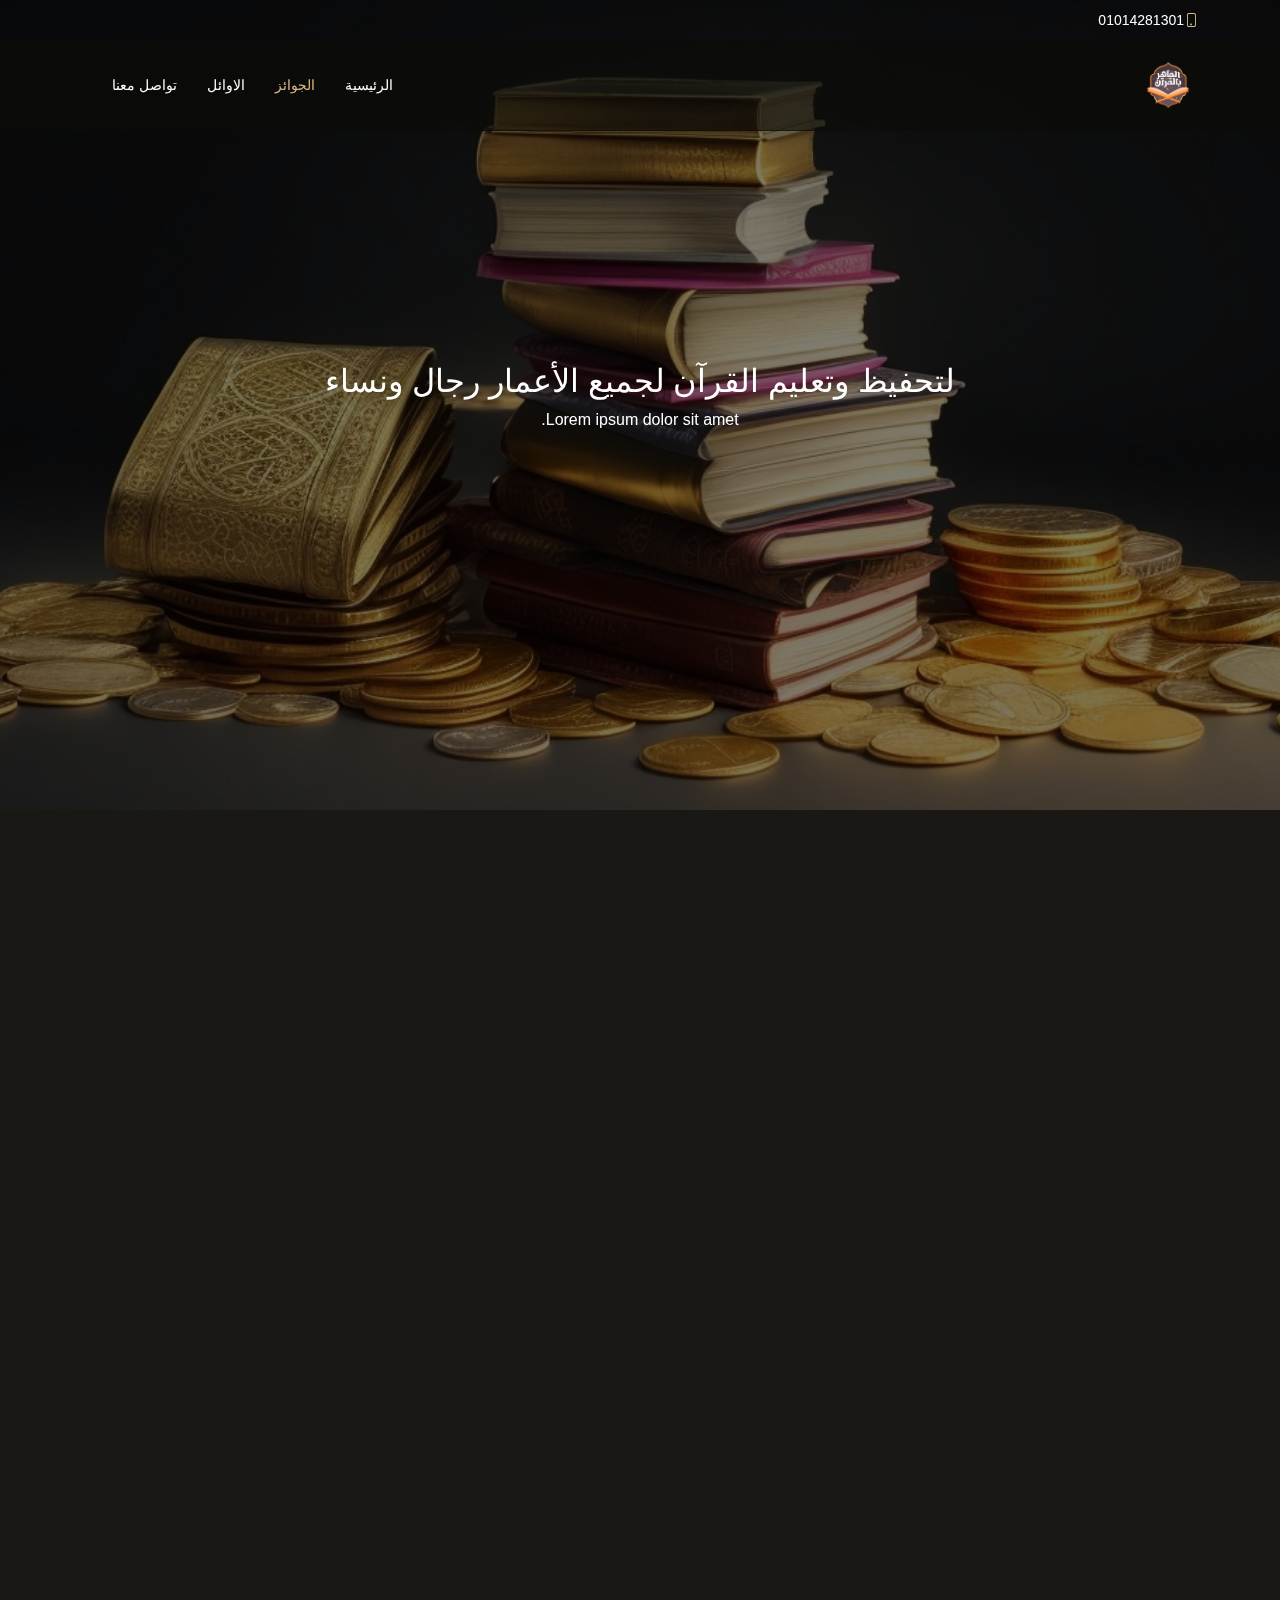
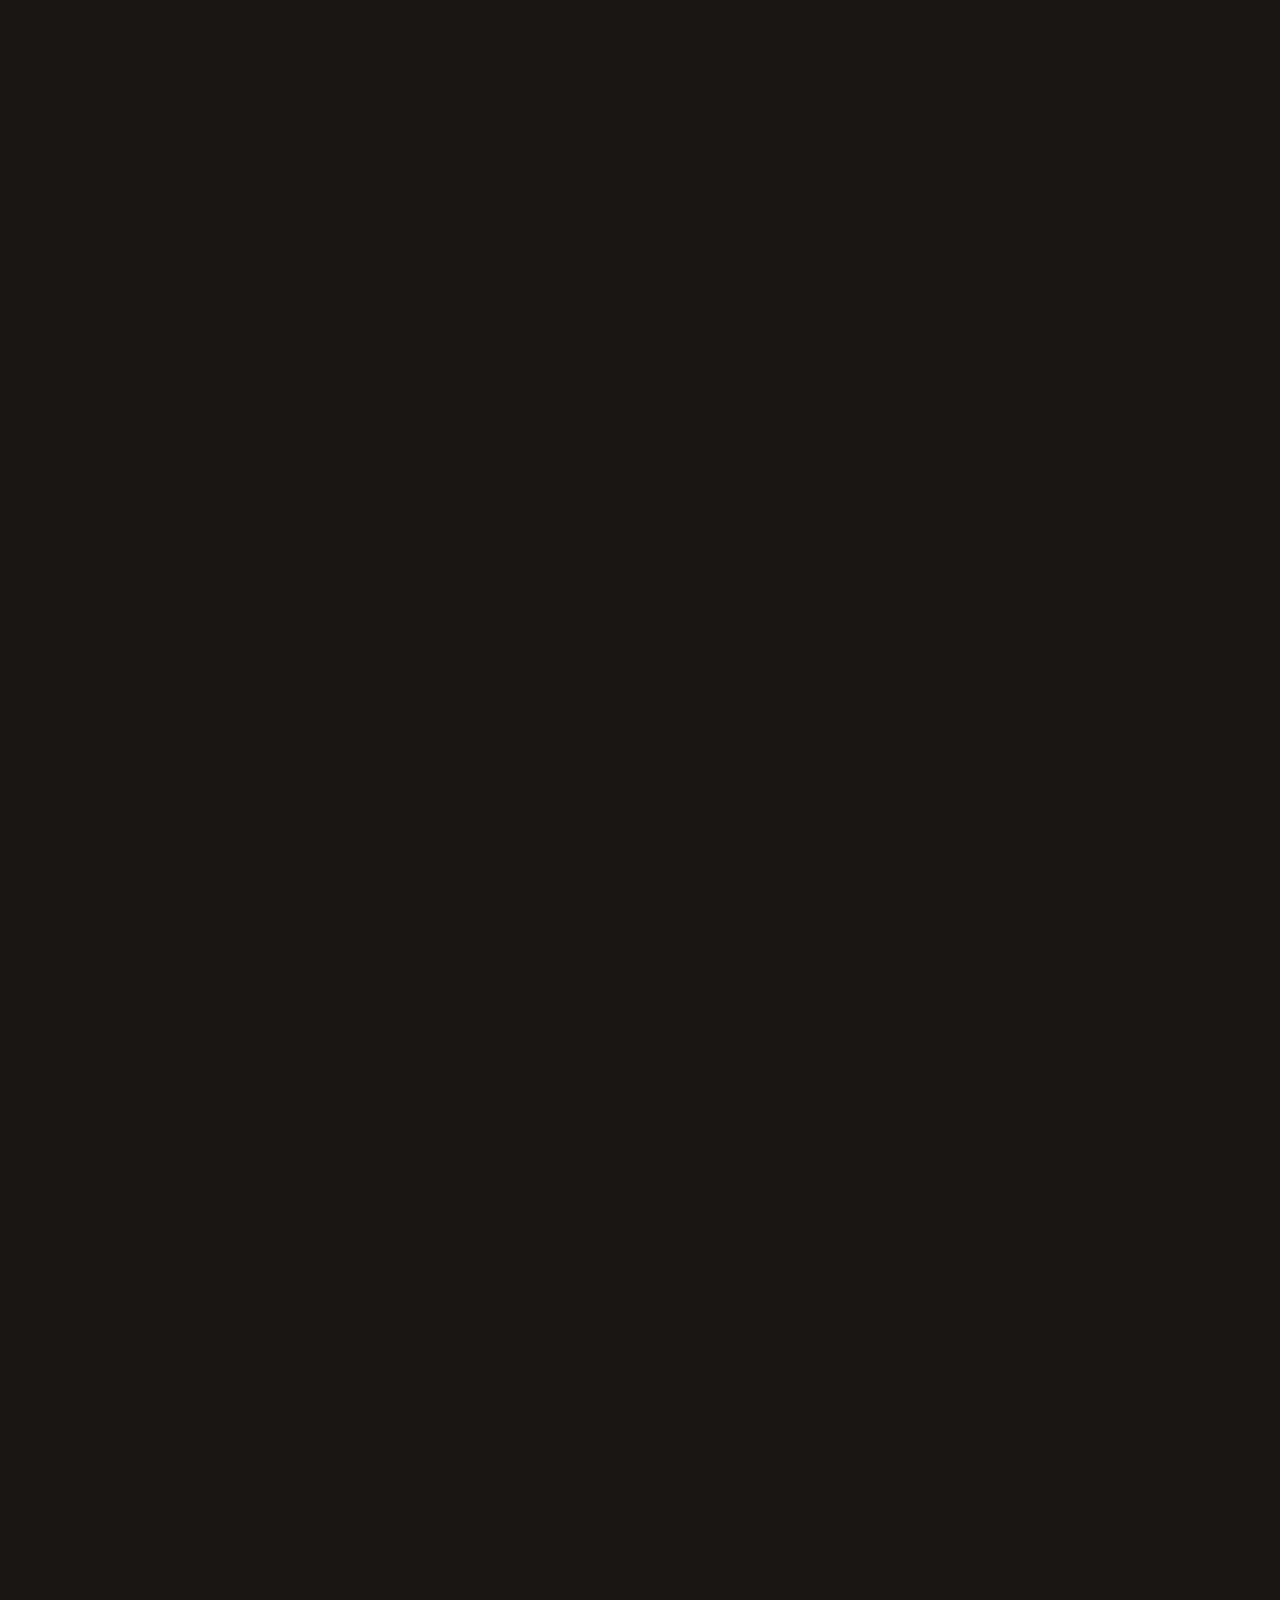
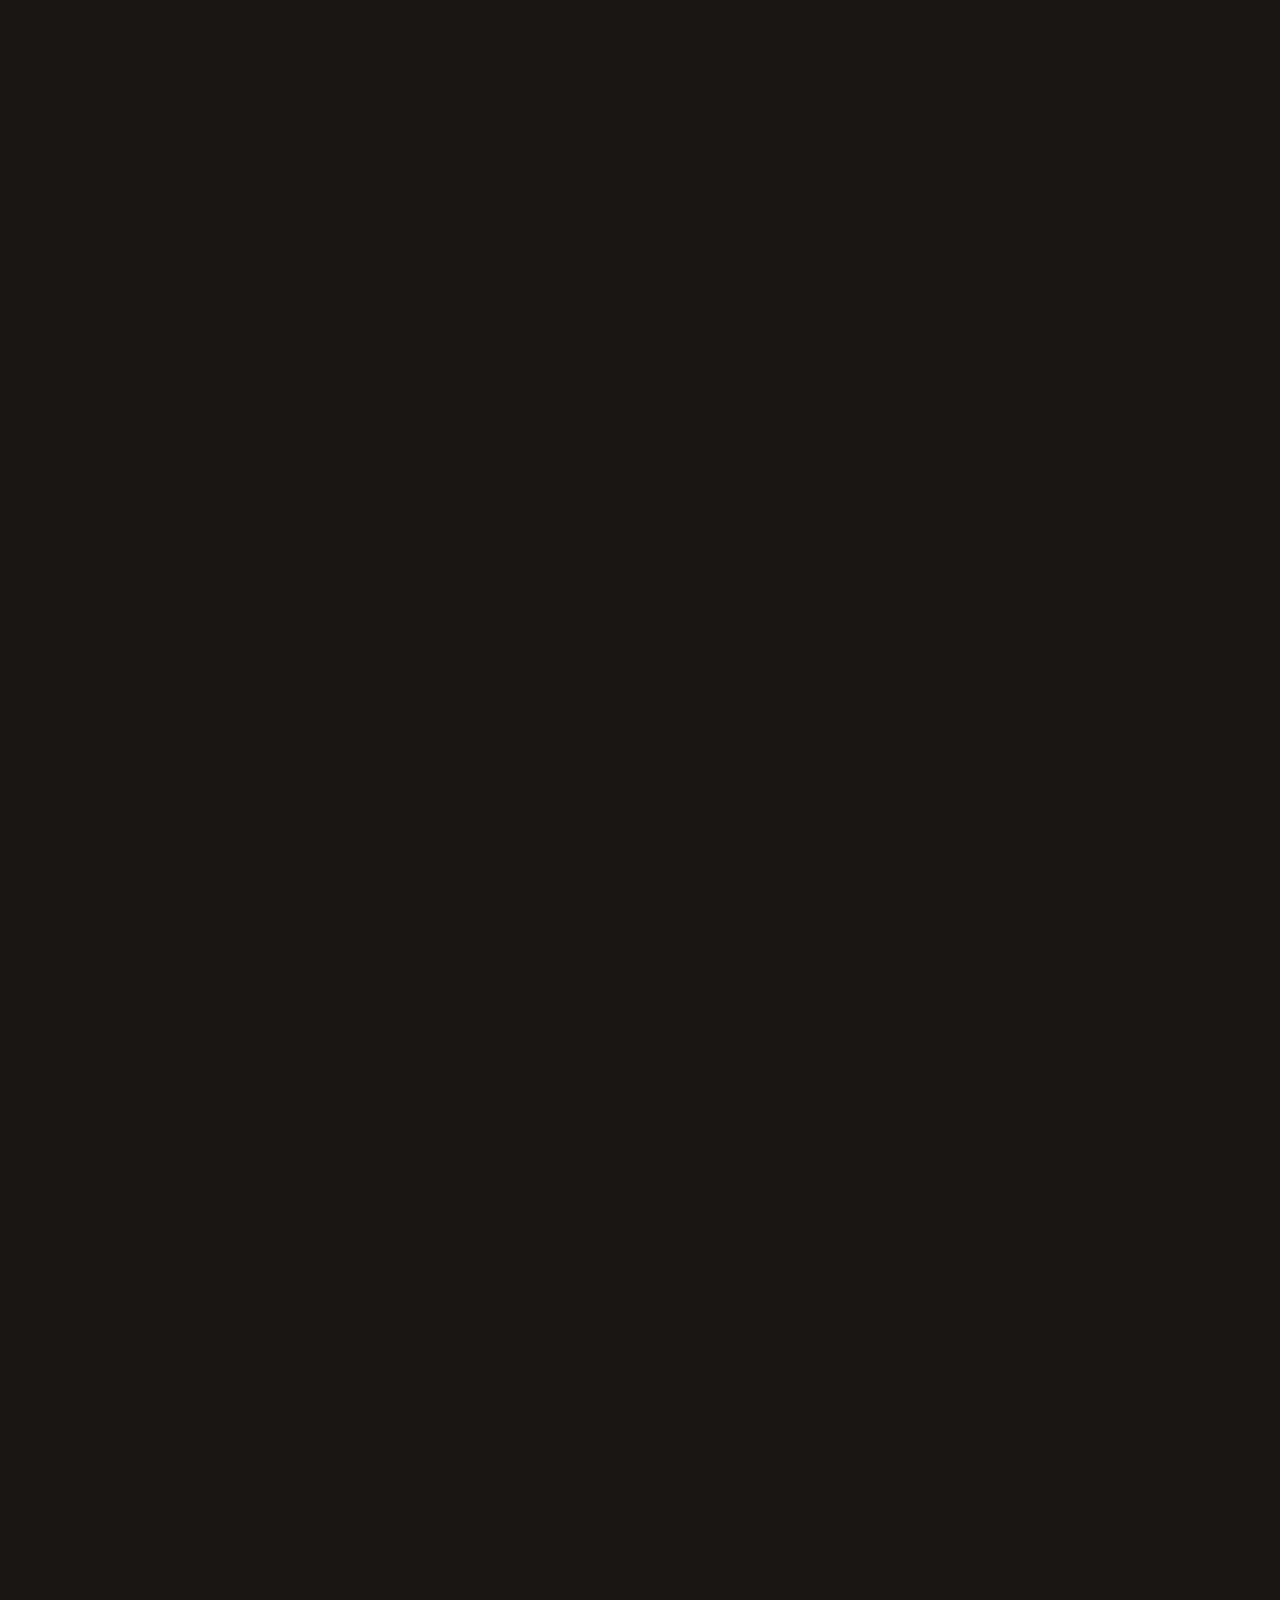
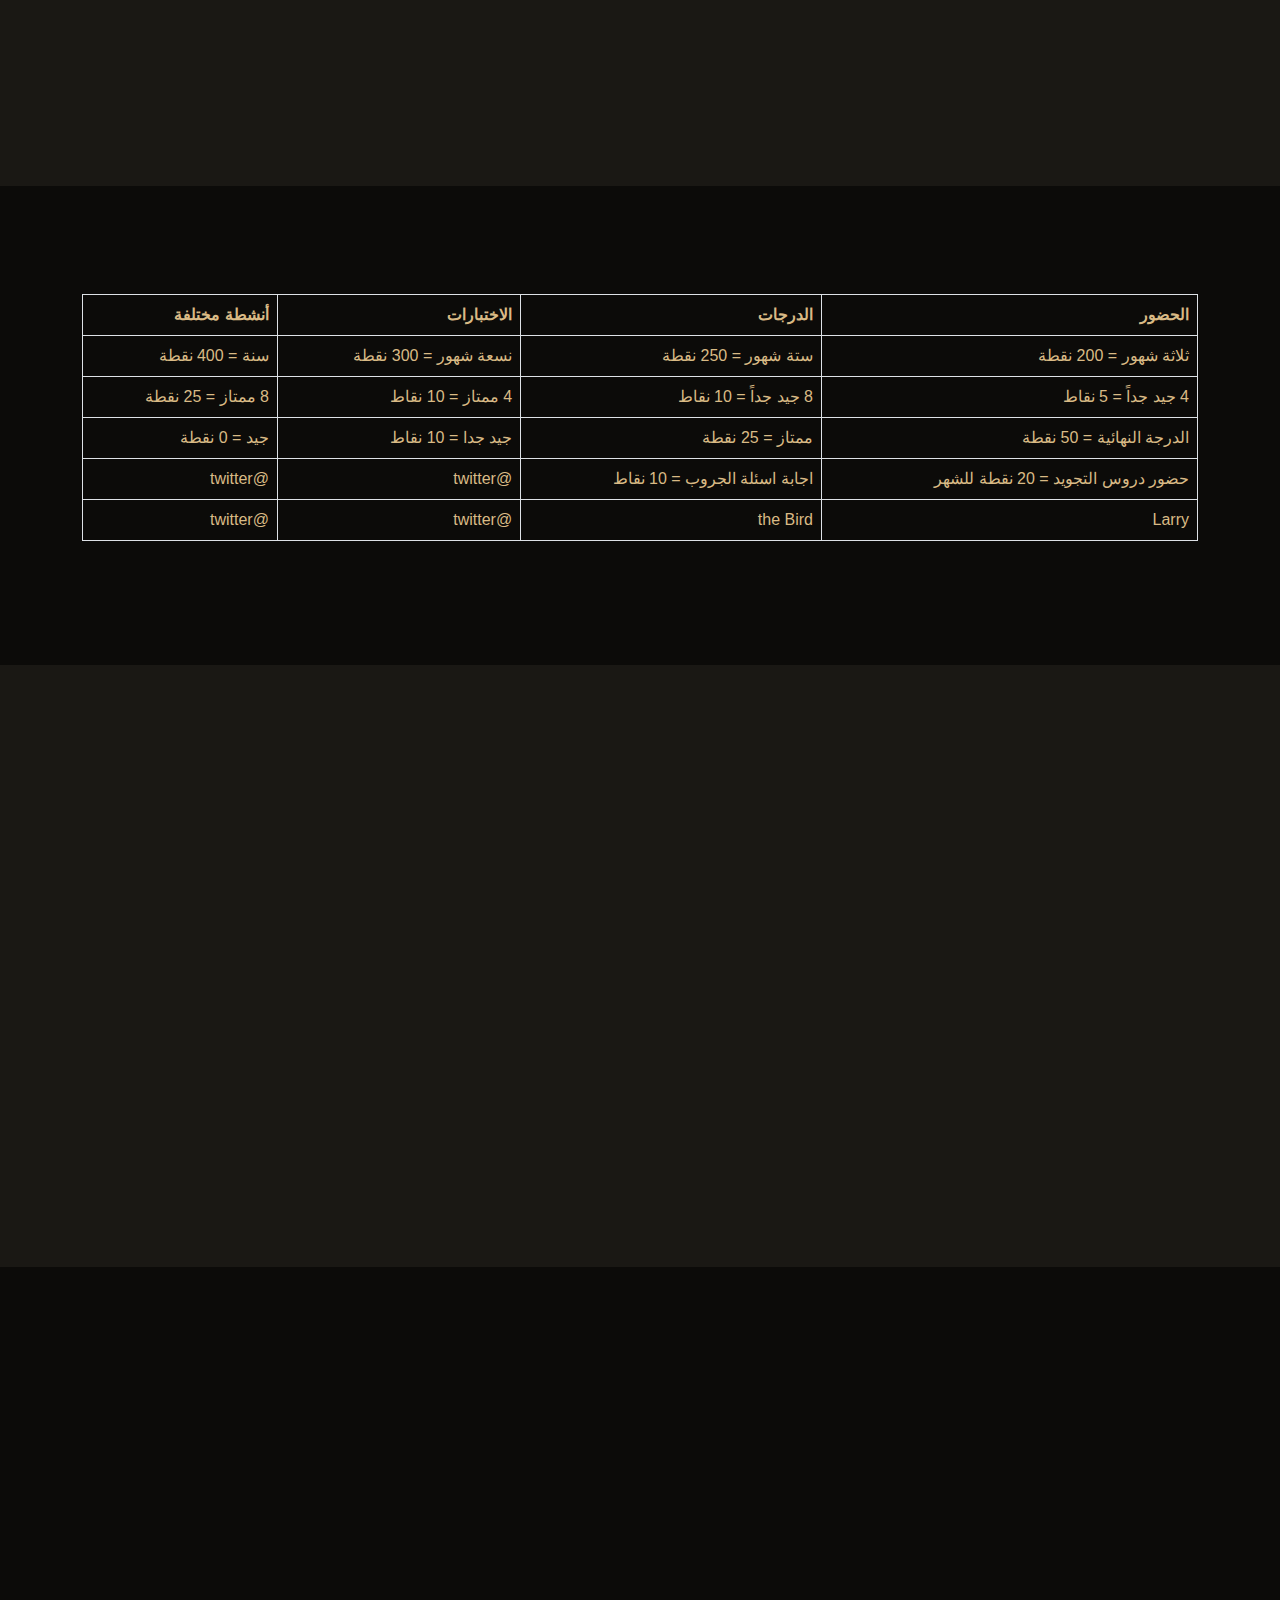
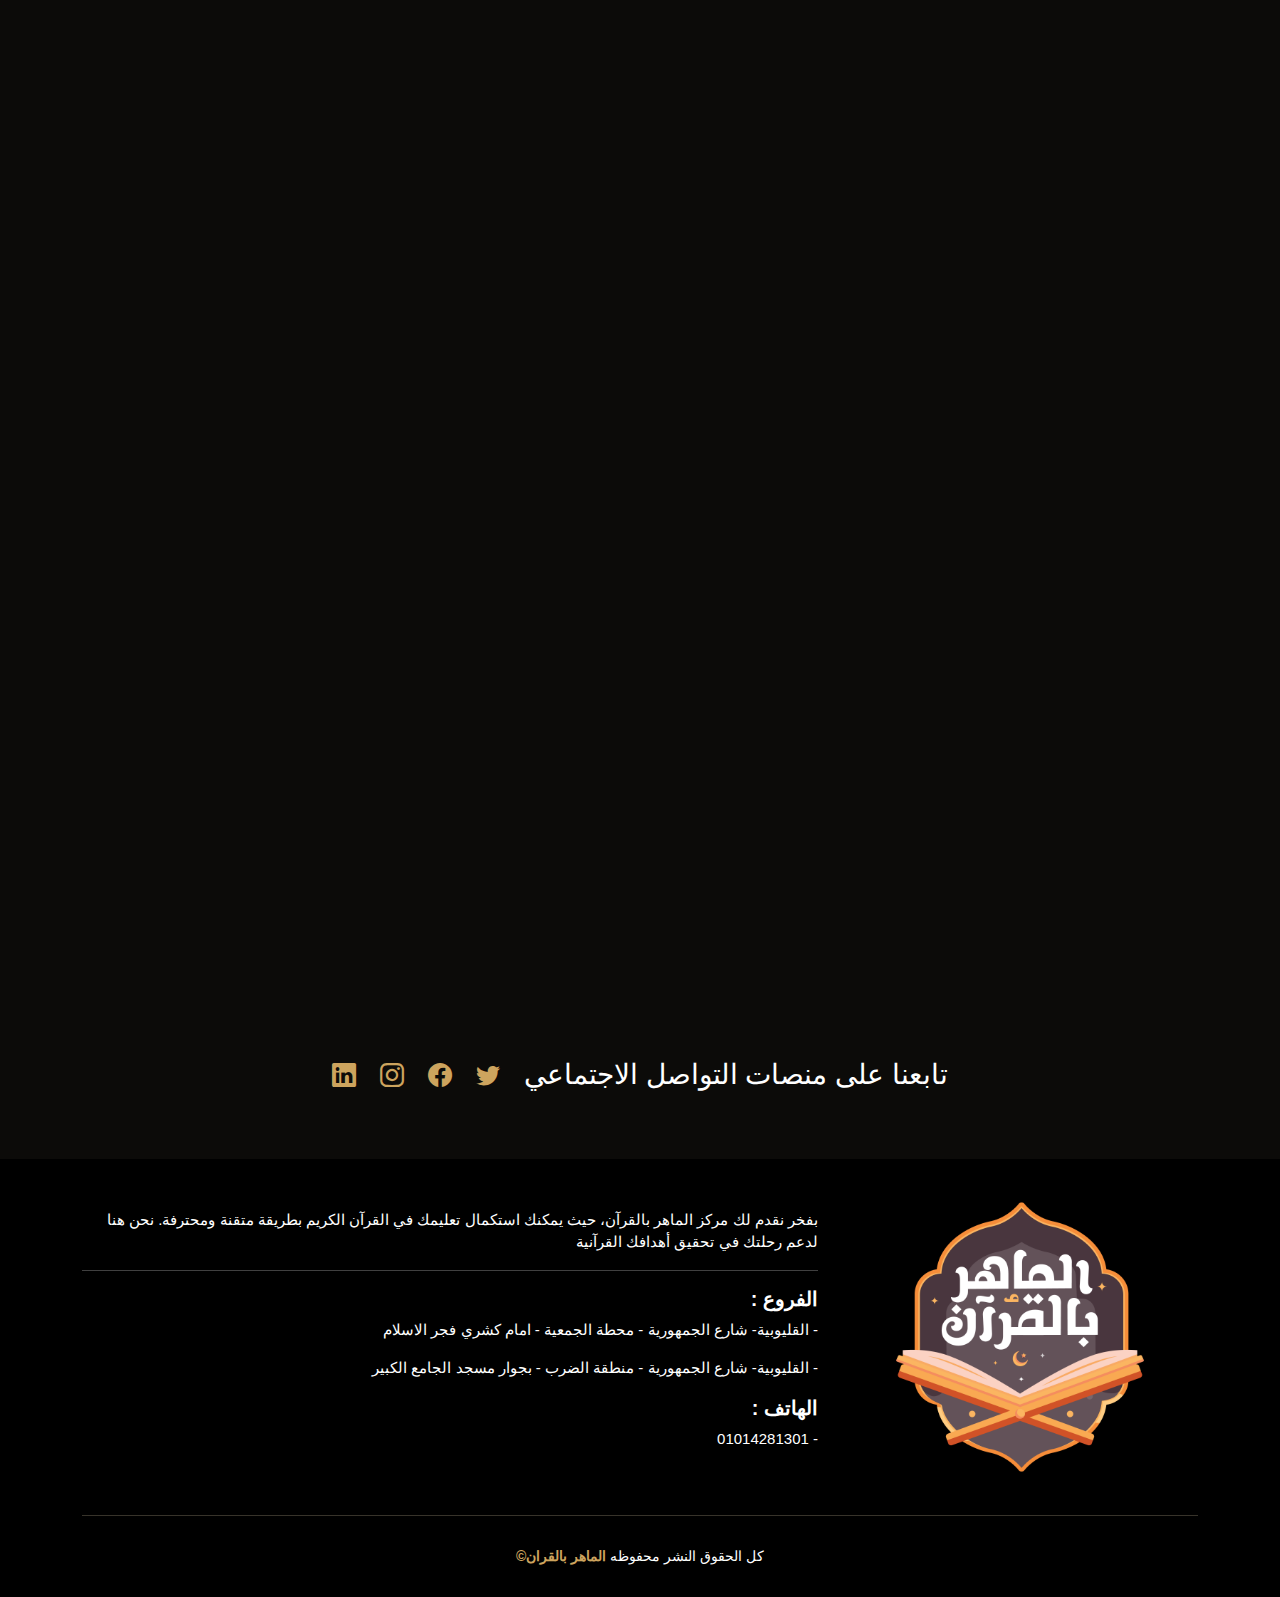
==== commit f55bd4a5: "last commit" ====
--- a/coians.html
+++ b/coians.html
@@ -71,7 +71,12 @@
             <li>
               <a class="nav-link scrollto active" href="coians.html">الجوائز</a>
             </li>
-            <li><a class="nav-link scrollto" href="#contact">تواصل معنا</a></li>
+            <li>
+              <a class="nav-link scrollto" href="alawaal.html">الاوائل</a>
+            </li>
+            <li>
+              <a class="nav-link scrollto" href="./contact.html">تواصل معنا</a>
+            </li>
           </ul>
         </nav>
         <!-- .navbar -->
@@ -79,13 +84,20 @@
     </header>
     <!-- End Header -->
     <!-- ======= Hero Section ======= -->
-    <section id="hero-coins" class="row justify-content-center align-items-center  text-center" >
-      <div class="col-lg-12">
-        <h2>Lorem ipsum dolor sit amet.</h2>
-        <p>
-          Lorem ipsum dolor, sit amet consectetur adipisicing elit. Dignissimos
-          itaque necessitatibus tempore facere debitis iure!
-        </p>
+    <section id="hero-coins" class="hero d-flex align-items-center">
+      <div
+        class="container position-relative text-center text-lg-start"
+        data-aos="zoom-in"
+        data-aos-delay="100"
+      >
+        <div
+          class="row d-flex justify-content-center align-items-center text-center"
+        >
+          <div class="col-lg-12">
+            <h2>لتحفيظ وتعليم القرآن لجميع الأعمار رجال ونساء</h2>
+            <p>Lorem ipsum dolor sit amet.</p>
+          </div>
+        </div>
       </div>
     </section>
     <!-- End Hero -->
@@ -1163,114 +1175,31 @@
       <section id="contact" class="contact">
         <div class="container" data-aos="fade-up">
           <div class="section-title">
-            <h2>Contact</h2>
-            <p>Contact Us</p>
+            <h2>تواصل الان...</h2>
+            <p>الفروع</p>
           </div>
         </div>
 
-        <div data-aos="fade-up">
+        <div class="row" data-aos="fade-up">
           <iframe
-            style="border: 0; width: 100%; height: 350px"
-            src="https://www.google.com/maps/embed?pb=!1m14!1m8!1m3!1d12097.433213460943!2d-74.0062269!3d40.7101282!3m2!1i1024!2i768!4f13.1!3m3!1m2!1s0x0%3A0xb89d1fe6bc499443!2sDowntown+Conference+Center!5e0!3m2!1smk!2sbg!4v1539943755621"
-            frameborder="0"
-            allowfullscreen
+            class="col-lg-6 col-sm-12"
+            src="https://www.google.com/maps/embed?pb=!1m14!1m8!1m3!1d215.56620556441246!2d31.3493304!3d30.1783003!3m2!1i1024!2i768!4f13.1!3m3!1m2!1s0x145813d7b8baabbb%3A0xb20d6ac99c8be930!2z2KPZiNiqINmE2KfZitmGINmE2YTYr9i52KfZitipINmI2KfZhNin2LnZhNin2YYg2YjYrtiv2YXYp9iqINin2YTZhNmK2LLYsQ!5e0!3m2!1sar!2seg!4v1695903346369!5m2!1sar!2seg"
+            height="450"
+            allowfullscreen=""
+          ></iframe>
+          <iframe
+            class="col-lg-6 col-sm-12"
+            src="https://www.google.com/maps/embed?pb=!1m18!1m12!1m3!1d215.5630921274639!2d31.35475409870697!3d30.17972334232819!2m3!1f0!2f0!3f0!3m2!1i1024!2i768!4f13.1!3m3!1m2!1s0x145811cb56d293cd%3A0x768744cd2e06ae84!2z2KfZhNis2KfZhdi5INin2YTZg9io2YrYsQ!5e0!3m2!1sar!2seg!4v1695903475541!5m2!1sar!2seg"
+            height="450"
+            allowfullscreen=""
           ></iframe>
         </div>
-
-        <div class="container" data-aos="fade-up">
-          <div class="row mt-5">
-            <div class="col-lg-4">
-              <div class="info">
-                <div class="address">
-                  <i class="bi bi-geo-alt"></i>
-                  <h4>Location:</h4>
-                  <p>A108 Adam Street, New York, NY 535022</p>
-                </div>
-
-                <div class="open-hours">
-                  <i class="bi bi-clock"></i>
-                  <h4>Open Hours:</h4>
-                  <p>
-                    Monday-Saturday:<br />
-                    11:00 AM - 2300 PM
-                  </p>
-                </div>
-
-                <div class="email">
-                  <i class="bi bi-envelope"></i>
-                  <h4>Email:</h4>
-                  <p>info@example.com</p>
-                </div>
-
-                <div class="phone">
-                  <i class="bi bi-phone"></i>
-                  <h4>Call:</h4>
-                  <p>+1 5589 55488 55s</p>
-                </div>
-              </div>
-            </div>
-
-            <div class="col-lg-8 mt-5 mt-lg-0">
-              <form
-                action="forms/contact.php"
-                method="post"
-                role="form"
-                class="php-email-form"
-              >
-                <div class="row">
-                  <div class="col-md-6 form-group">
-                    <input
-                      type="text"
-                      name="name"
-                      class="form-control"
-                      id="name"
-                      placeholder="Your Name"
-                      required
-                    />
-                  </div>
-                  <div class="col-md-6 form-group mt-3 mt-md-0">
-                    <input
-                      type="email"
-                      class="form-control"
-                      name="email"
-                      id="email"
-                      placeholder="Your Email"
-                      required
-                    />
-                  </div>
-                </div>
-                <div class="form-group mt-3">
-                  <input
-                    type="text"
-                    class="form-control"
-                    name="subject"
-                    id="subject"
-                    placeholder="Subject"
-                    required
-                  />
-                </div>
-                <div class="form-group mt-3">
-                  <textarea
-                    class="form-control"
-                    name="message"
-                    rows="8"
-                    placeholder="Message"
-                    required
-                  ></textarea>
-                </div>
-                <div class="my-3">
-                  <div class="loading">Loading</div>
-                  <div class="error-message"></div>
-                  <div class="sent-message">
-                    Your message has been sent. Thank you!
-                  </div>
-                </div>
-                <div class="text-center">
-                  <button type="submit">Send Message</button>
-                </div>
-              </form>
-            </div>
-          </div>
+        <div class="social">
+          <h3>تابعنا على منصات التواصل الاجتماعي</h3>
+          <a href=""><i class="bi bi-twitter"></i></a>
+          <a href=""><i class="bi bi-facebook"></i></a>
+          <a href=""><i class="bi bi-instagram"></i></a>
+          <a href=""><i class="bi bi-linkedin"></i></a>
         </div>
       </section>
       <!-- End Contact Section -->
@@ -1279,111 +1208,38 @@
 
     <!-- ======= Footer ======= -->
     <footer id="footer">
-      <div class="footer-top">
-        <div class="container">
-          <div class="row">
-            <div class="col-lg-3 col-md-6">
-              <div class="footer-info">
-                <h3>الماهر بالقران</h3>
-                <p>
-                  A108 Adam Street <br />
-                  NY 535022, USA<br /><br />
-                  <strong>Phone:</strong> +1 5589 55488 55<br />
-                  <strong>Email:</strong> info@example.com<br />
-                </p>
-                <div class="social-links mt-3">
-                  <a href="#" class="twitter"><i class="bx bxl-twitter"></i></a>
-                  <a href="#" class="facebook"
-                    ><i class="bx bxl-facebook"></i
-                  ></a>
-                  <a href="#" class="instagram"
-                    ><i class="bx bxl-instagram"></i
-                  ></a>
-                  <a href="#" class="google-plus"
-                    ><i class="bx bxl-skype"></i
-                  ></a>
-                  <a href="#" class="linkedin"
-                    ><i class="bx bxl-linkedin"></i
-                  ></a>
-                </div>
-              </div>
-            </div>
-
-            <div class="col-lg-2 col-md-6 footer-links">
-              <h4>Useful Links</h4>
-              <ul>
-                <li>
-                  <i class="bx bx-chevron-right"></i> <a href="#">Home</a>
-                </li>
-                <li>
-                  <i class="bx bx-chevron-right"></i> <a href="#">About us</a>
-                </li>
-                <li>
-                  <i class="bx bx-chevron-right"></i> <a href="#">Services</a>
-                </li>
-                <li>
-                  <i class="bx bx-chevron-right"></i>
-                  <a href="#">Terms of service</a>
-                </li>
-                <li>
-                  <i class="bx bx-chevron-right"></i>
-                  <a href="#">Privacy policy</a>
-                </li>
-              </ul>
-            </div>
-
-            <div class="col-lg-3 col-md-6 footer-links">
-              <h4>Our Services</h4>
-              <ul>
-                <li>
-                  <i class="bx bx-chevron-right"></i> <a href="#">Web Design</a>
-                </li>
-                <li>
-                  <i class="bx bx-chevron-right"></i>
-                  <a href="#">Web Development</a>
-                </li>
-                <li>
-                  <i class="bx bx-chevron-right"></i>
-                  <a href="#">Product Management</a>
-                </li>
-                <li>
-                  <i class="bx bx-chevron-right"></i> <a href="#">Marketing</a>
-                </li>
-                <li>
-                  <i class="bx bx-chevron-right"></i>
-                  <a href="#">Graphic Design</a>
-                </li>
-              </ul>
-            </div>
-
-            <div class="col-lg-4 col-md-6 footer-newsletter">
-              <h4>Our Newsletter</h4>
-              <p>
-                Tamen quem nulla quae legam multos aute sint culpa legam noster
-                magna
-              </p>
-              <form action="" method="post">
-                <input type="email" name="email" /><input
-                  type="submit"
-                  value="Subscribe"
-                />
-              </form>
-            </div>
+      <div class="container">
+        <div class="row align-items-center">
+          <div class="col-lg-4 footer-logo">
+            <img src="./assets/img2/brown-logo.png" />
+          </div>
+          <div class="col-lg-8 footer-info">
+            <p class="description">
+              بفخر نقدم لك مركز الماهر بالقرآن، حيث يمكنك استكمال تعليمك في
+              القرآن الكريم بطريقة متقنة ومحترفة. نحن هنا لدعم رحلتك في تحقيق
+              أهدافك القرآنية
+            </p>
+            <hr />
+            <h5><strong>الفروع : </strong></h5>
+            <p class="address">
+              - القليوبية- شارع الجمهورية - محطة الجمعية - امام كشري فجر الاسلام
+            </p>
+            <p class="address">
+              - القليوبية- شارع الجمهورية - منطقة الضرب - بجوار مسجد الجامع
+              الكبير
+            </p>
+            <h5><strong>الهاتف : </strong></h5>
+            <p class="mobile">- 01014281301</p>
           </div>
         </div>
       </div>
-
+      <!-- copyright -->
       <div class="container">
         <div class="copyright">
-          &copy; Copyright <strong><span>الماهر بالقران</span></strong
-          >. All Rights Reserved
-        </div>
-        <div class="credits">
-          <!-- All the links in the footer should remain intact. -->
-          <!-- You can delete the links only if you purchased the pro version. -->
-          <!-- Licensing information: https://bootstrapmade.com/license/ -->
-          <!-- Purchase the pro version with working PHP/AJAX contact form: https://bootstrapmade.com/restaurantly-restaurant-template/ -->
-          Designed by <a href="https://bootstrapmade.com/">BootstrapMade</a>
+          كل الحقوق النشر محفوظه
+          <a href="./index.html"
+            ><strong><span>الماهر بالقران&copy;</span></strong></a
+          >
         </div>
       </div>
     </footer>
--- a/assets/css/style.css
+++ b/assets/css/style.css
@@ -41,7 +41,7 @@
 h4,
 h5,
 h6 {
-  font-family: "Playfair Display", serif;
+  font-family: "Al-QuranAlKareem", sans-serif;
 }
 
 /*--------------------------------------------------------------
@@ -178,7 +178,6 @@
   font-weight: 300;
   letter-spacing: 1px;
   text-transform: uppercase;
-  font-family: "Al-QuranAlKareem", "sans-serif";
 }
 
 #header .logo a {
@@ -346,14 +345,42 @@
 # Hero Section
 --------------------------------------------------------------*/
 #hero {
-  width: 100%;
   height: 100vh;
   background: url("../img2/hero-bg.jpg") top center;
+  width: 100%;
   background-size: cover;
   position: relative;
   padding: 0;
 }
-#hero:before {
+#hero-coins {
+  height: 90vh;
+  background: url("../img2/bg-coins.jpg") top center;
+  width: 100%;
+  background-size: cover;
+  position: relative;
+  padding: 0;
+}
+#hero-alawaal {
+  height: 100vh;
+  width: 100%;
+  background-size: cover;
+  position: relative;
+  padding: 0;
+  margin-top: 100px;
+}
+.numone-img {
+  position: relative;
+}
+
+.gold-medel {
+  position: absolute;
+  top: -25px;
+  right: -15px;
+}
+.gold-medel img {
+  height: 80px;
+}
+.hero:before {
   content: "";
   background: rgba(0, 0, 0, 0.5);
   position: absolute;
@@ -363,24 +390,6 @@
   right: 0;
 }
 
-#hero-coins {
-  width: 100%;
-  height: 80vh;
-  background: url("../img2/bg-coins.jpg") top center;
-  background-size: cover;
-  position: relative;
-  padding: 0;
-}
-#hero-coins:before {
-  content: "";
-  background: rgba(0, 0, 0, 0.4);
-  position: absolute;
-  bottom: 0;
-  top: 0;
-  left: 0;
-  right: 0;
-}
-
 #hero .container {
   padding-top: 110px;
 }
@@ -397,7 +406,7 @@
   font-weight: 700;
   line-height: 56px;
   color: var(--white-color);
-  font-family: "Poppins", sans-serif;
+  font-family: "Al-QuranAlKareem", sans-serif;
 }
 
 #hero h1 span {
@@ -579,7 +588,6 @@
   letter-spacing: 2px;
   text-transform: uppercase;
   color: #aaaaaa;
-  font-family: "Poppins", sans-serif;
 }
 
 .section-title h2::after {
@@ -596,7 +604,6 @@
   margin: 0;
   font-size: 36px;
   font-weight: 700;
-  font-family: "Playfair Display", serif;
   color: var(--white-color2);
 }
 
@@ -608,6 +615,7 @@
   box-shadow: 0px 2px 15px rgba(0, 0, 0, 0.1);
   transition: all ease-in-out 0.3s;
   background: #1a1814;
+  border-radius: 12px;
 }
 
 .why-us .box span {
@@ -666,7 +674,6 @@
   margin-bottom: 10px;
   transition: all ease-in-out 0.3s;
   border-radius: 50px;
-  font-family: "Playfair Display", serif;
 }
 
 .menu #menu-flters li:hover,
@@ -687,6 +694,9 @@
   border-radius: 50%;
   float: left;
   border: 5px solid rgba(255, 255, 255, 0.2);
+}
+.menu .card img {
+  width: 100%;
 }
 
 .menu .menu-content {
@@ -707,7 +717,6 @@
   top: -4px;
   z-index: 1;
   color: #bab3a6;
-  font-family: Arial, "Helvetica Neue", Helvetica, sans-serif;
 }
 
 .menu .menu-content a {
@@ -737,7 +746,6 @@
   margin-left: 85px;
   font-style: italic;
   font-size: 14px;
-  font-family: "Poppins", sans-serif;
   color: rgba(255, 255, 255, 0.5);
 }
 .table > :not(caption) > * > * {
@@ -856,7 +864,6 @@
 
 .events .event-item .price {
   font-size: 26px;
-  font-family: "Open Sans", sans-serif;
   font-weight: 700;
   margin-bottom: 15px;
 }
@@ -899,12 +906,21 @@
 .events .swiper-pagination .swiper-pagination-bullet-active {
   background-color: var(--white-color2);
 }
-.more-books {
-  border: 1px solid var(--dark-color);
-  padding: 6px 12px;
+.more-books a {
+  padding: 12px 32px;
   border-radius: 25px;
-}
-
+  background-color: var(--dark-color) !important;
+  color: var(--dark-color2);
+  transition: 0.3s;
+  font-size: 18px;
+  font-weight: bold;
+}
+.more-books a:hover {
+  /* background-color: none !important;
+  color: var(--dark-color);
+  border: 1px solid var(--dark-color); */
+  transform: scale(1.5);
+}
 /*--------------------------------------------------------------
 # Testimonials
 --------------------------------------------------------------*/
@@ -1101,7 +1117,6 @@
 }
 .contact .social a {
   font-size: 24px;
-  font-family: inherit;
 }
 /*--------------------------------------------------------------
 # Footer
@@ -1137,3 +1152,96 @@
   font-size: 13px;
   color: var(--white-color);
 }
+
+.box {
+  border-radius: 150px;
+  background: #fff;
+  position: relative;
+  overflow: hidden;
+  text-align: center;
+  color: var(--dark-color2);
+  margin-bottom: 28px;
+}
+.numone-img .box {
+  border-radius: 25px;
+}
+.numone-img .box::before {
+  border-radius: 25px;
+}
+.numone-img h5 {
+  font-size: 28px;
+}
+
+.box:before {
+  position: absolute;
+  content: "";
+  left: 0px;
+  top: 0px;
+  width: 0px;
+  height: 100%;
+  border-radius: 150px;
+  box-shadow: inset 0 0 25px rgba(0, 0, 0, 0.3);
+  transition: all 0.3s ease;
+  background-image: linear-gradient(
+    to right,
+    var(--white-color2) 0%,
+    var(--white-color2) 100%
+  );
+}
+.box:hover:before {
+  width: 100%;
+}
+.box:hover .image-wrapper {
+  padding: 0;
+}
+.box:hover .box-desc {
+  color: #fff;
+}
+.box-desc .description {
+  font-size: 12px;
+}
+.box:hover .social li a {
+  background: var(--white-color);
+  background-image: none;
+  color: #000;
+}
+.box:hover .social li a:hover {
+  background: #1d1d1d;
+  color: var(--dark-color2);
+}
+.image-wrapper {
+  position: relative;
+  max-width: 210px;
+  max-height: 210px;
+  margin: 0 auto;
+  overflow: hidden;
+  border-radius: 50%;
+  padding: 15px;
+  transition: all 0.5s ease;
+  box-shadow: inset 0px 0px 20px rgba(0, 0, 0, 0.2);
+}
+.image-wrapper img {
+  border-radius: 50%;
+  transition: all 500ms ease;
+}
+.box-desc {
+  position: relative;
+}
+/* ul.social {
+  padding: 0;
+}
+ul.social li {
+  display: inline-block;
+  list-style-type: none;
+}
+ul.social li a {
+  position: relative;
+  width: 36px;
+  height: 36px;
+  background-image: linear-gradient(to right, #3c70a4 0%, #64b2cd 100%);
+  display: inline-block;
+  line-height: 36px;
+  border-radius: 50%;
+  color: #fff;
+  transition: all 0.5s ease;
+} */
